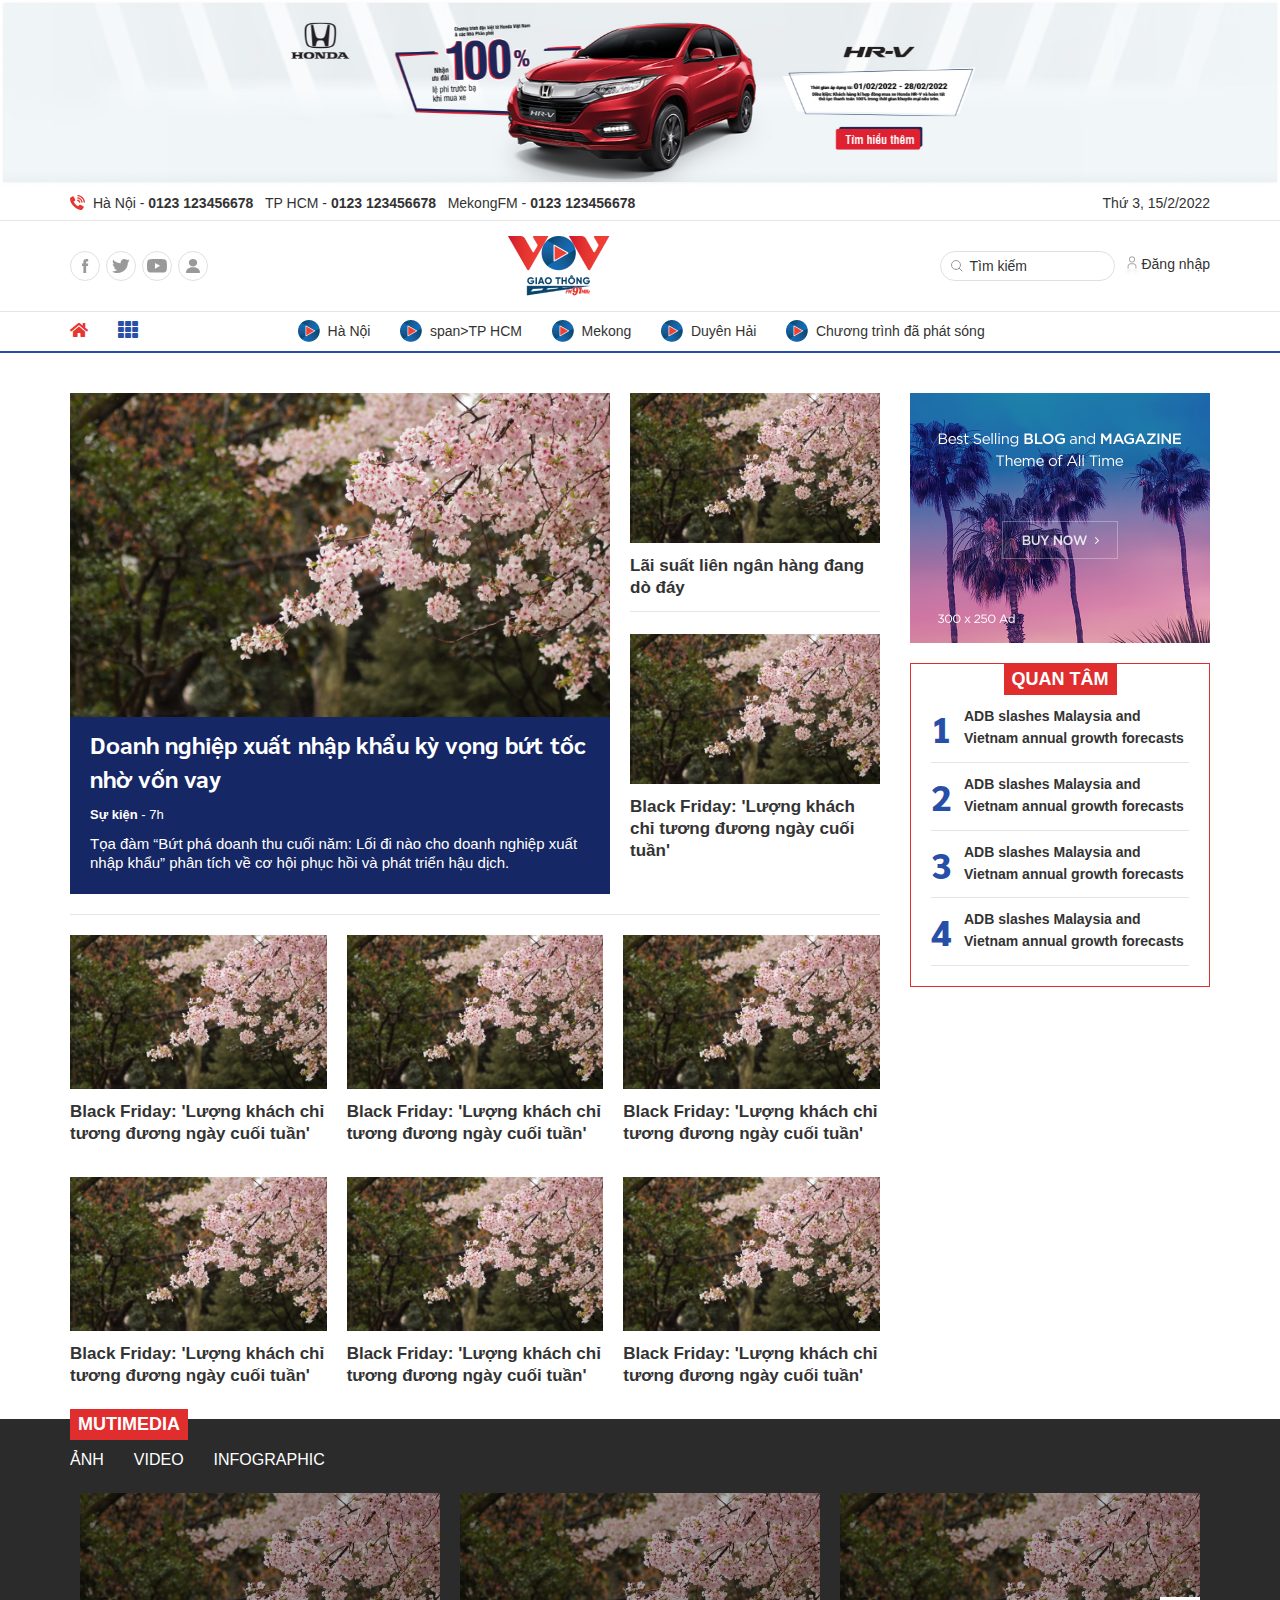
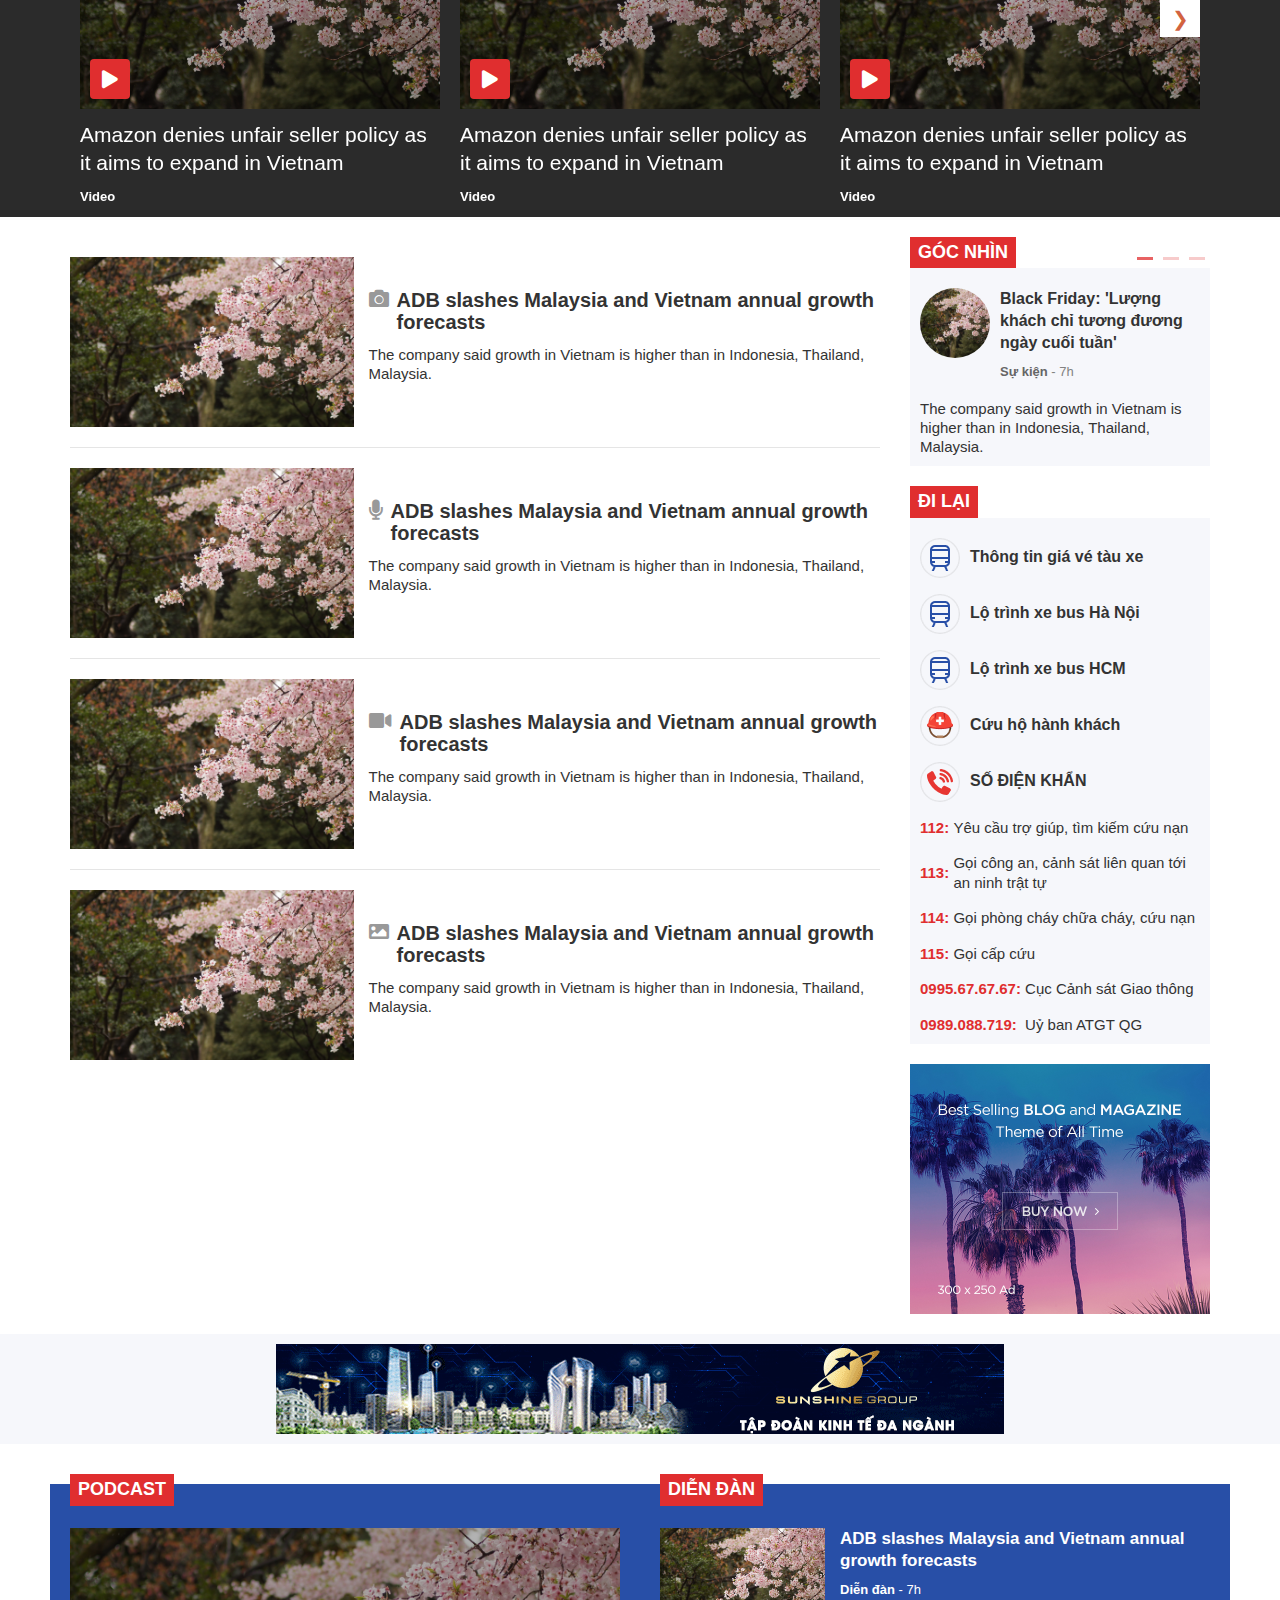
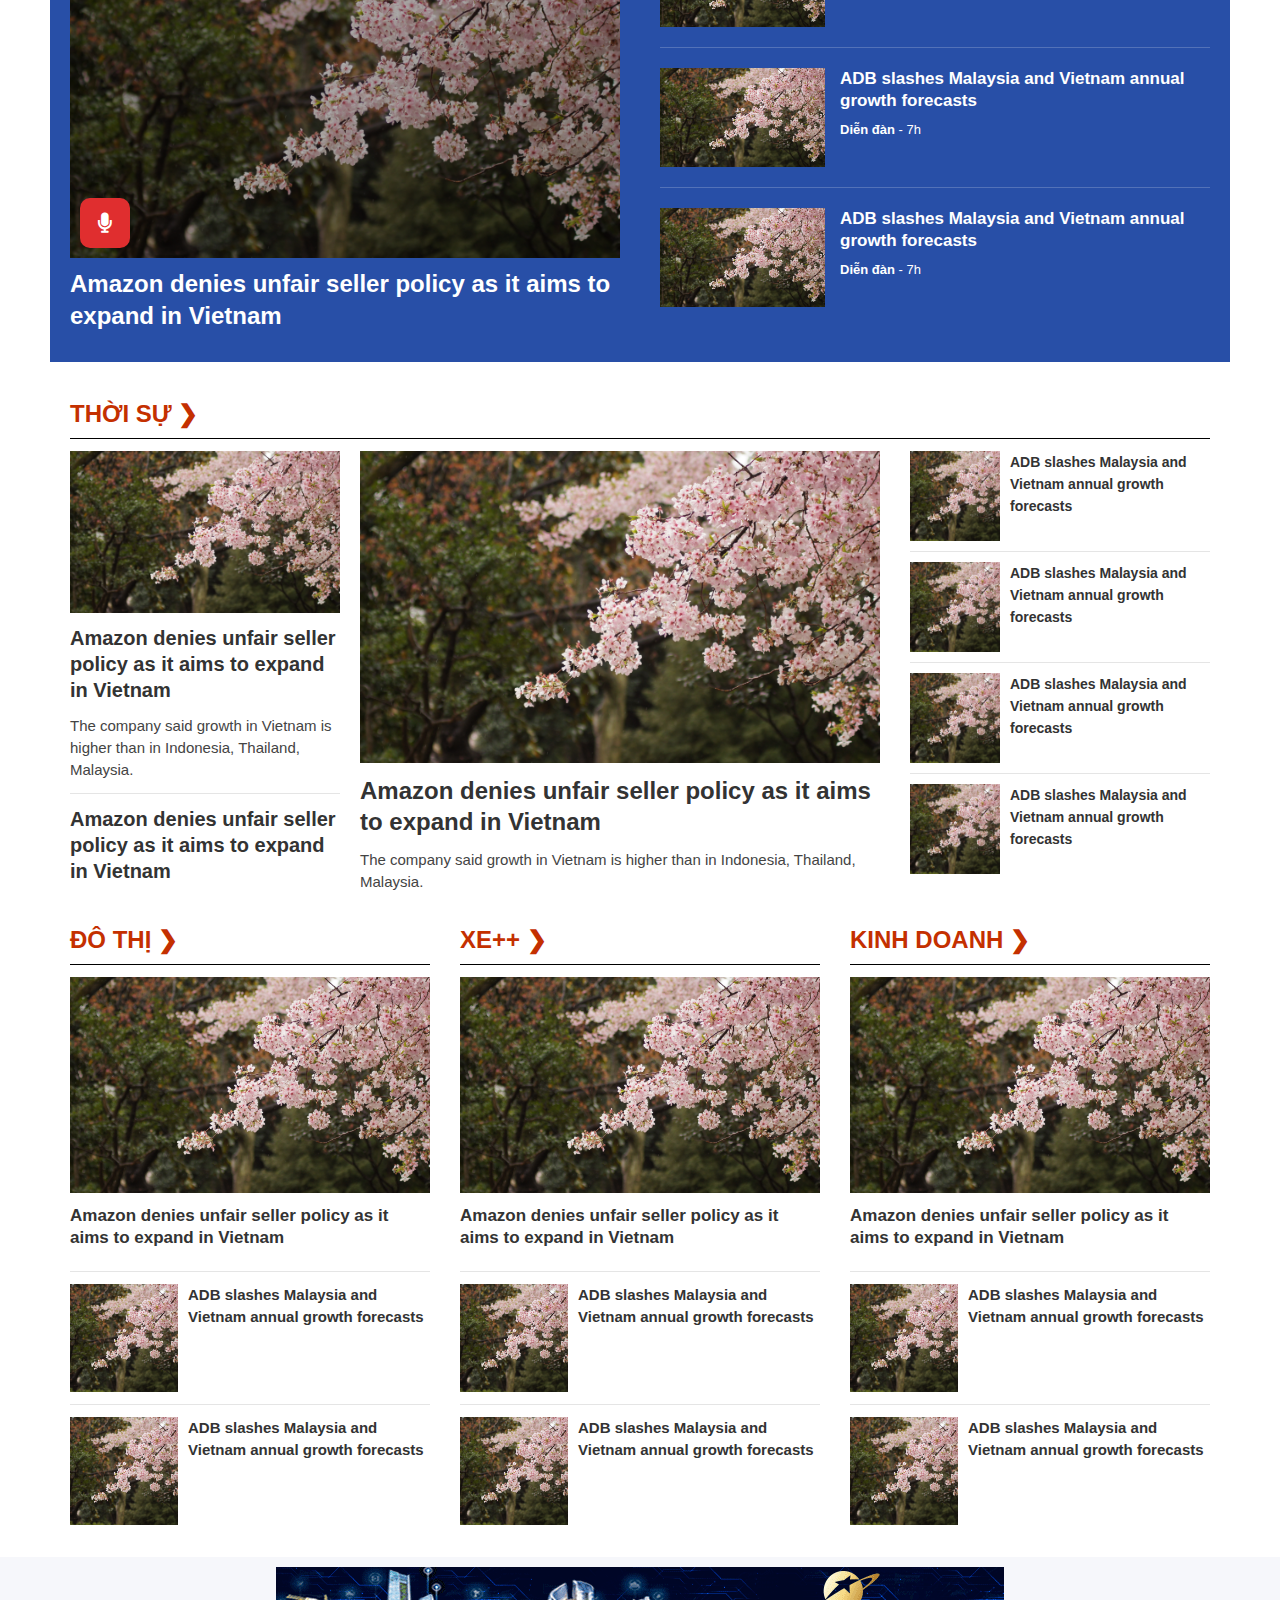
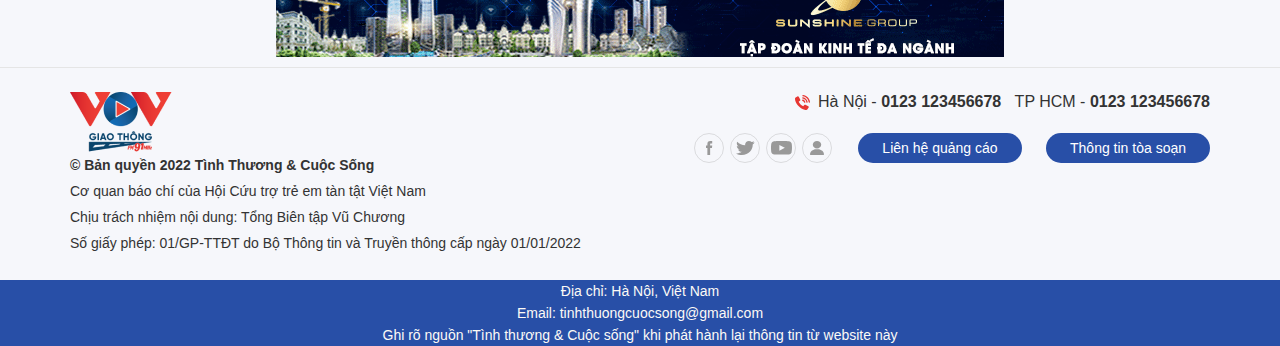
==== index.html @ 2455b629 "26/3" ====
<!DOCTYPE html>
<html lang="en">
  <head>
    <meta charset="UTF-8" />
    <meta http-equiv="X-UA-Compatible" content="IE=edge" />
    <meta name="viewport" content="width=device-width, initial-scale=1.0" />
    <!-- <link rel="icon" href="./images/favicon-32x32.png" sizes="32x32"> -->
    <title>VOV</title>
    <link rel="preconnect" href="https://fonts.googleapis.com">
    <link rel="preconnect" href="https://fonts.gstatic.com" crossorigin>
    <link href="https://fonts.googleapis.com/css2?family=Sarabun:wght@300;400;500;600;700&family=Noto+Serif:wght@400;700&family=Open+Sans:wght@400;500;600;700;800&family=Lato:wght@400;700&family=Roboto:wght@300;400;500;700&display=swap" rel="stylesheet">
    <link rel="stylesheet" href="./slick/slick-1.8.1/slick/slick-theme.css">
    <link rel="stylesheet" href="./slick/slick-1.8.1/slick/slick.css">
    <link rel="stylesheet" href="./slick/slick-1.8.1/slick/slick-theme.css">
    <link rel="stylesheet" href="./font-awesome/fontawesome-free-5.15.4-web/css/all.min.css">
    <link rel="stylesheet" href="./css/style.css" />
    <link rel="stylesheet" href="./css/responsive.css" />
    <script src="./jquery/jquery.js"></script>
  </head>

  <body>
    <!-- banner -->
    <section class="banner-top">
      <a href="#">
        <img src="./images/banner_top_pc.jpg" alt="">
      </a>
    </section>
    <!-- end banner -->
    <!-- top header -->
    <section class="top-header-wrapper font-secondary">
      <div class="top-header fs-14 w-1140 d-flex align-items-center justify-content-between">
        <!-- phone -->
        <div class="top-header__phone d-flex align-items-center">
          <img src="./images/phone1.svg" alt="" class="mr-2">
          <div class="d-lg-flex d-none">
            <span>Hà Nội - <span class="fw-700">0123 123456678</span></span>&nbsp;&nbsp;&nbsp;
            <span>TP HCM - <span class="fw-700">0123 123456678</span></span>&nbsp;&nbsp;&nbsp;
            <span>MekongFM - <span class="fw-700">0123 123456678</span></span>
          </div>
          <div class="d-lg-none d-block">
            <span>Hà Nội - <span class="fw-700">0123 123456678</span></span><br>
            <span>TP HCM - <span class="fw-700">0123 123456678</span></span><br>
            <span>MekongFM - <span class="fw-700">0123 123456678</span></span>
          </div>
        </div>
        <!-- end phone -->
        <!-- time -->
        <div class="top-header__time d-lg-block d-none">Thứ 3, 15/2/2022</div>
        <!-- end time -->
        <!-- social top header mb -->
        <ul class="nav-header__right d-lg-none align-items-center d-flex pr-15">
          <li class="nav-header__right-item">
            <a href="#" class="nav-header__right-link nav-header__right-fb">
              <img src="./images/Facebook.svg" alt="" class="nav-header__right-icon">
            </a>
          </li>
          <li class="nav-header__right-item">
            <a href="#" class="nav-header__right-link nav-header__right-twitter">
              <img src="./images/Twitter.svg" alt="" class="nav-header__right-icon">
            </a>
          </li>
          <li class="nav-header__right-item">
            <a href="#" class="nav-header__right-link nav-header__right-linker">
              <img src="./images/Youtube.svg" alt="" class="nav-header__right-icon">
            </a>
          </li>
        </ul>
        <!-- end social top header mb -->
      </div>
    </section>
    <!-- end top header -->
    <!-- main header -->
    <section class="nav-header-wrapper">
      <div class="nav-header w-1140 d-flex align-items-center justify-content-between">
        <!-- social -->
        <ul class="nav-header__right d-lg-flex align-items-center d-none">
          <li class="nav-header__right-item">
            <a href="#" class="nav-header__right-link nav-header__right-fb">
              <img src="./images/Facebook.svg" alt="" class="nav-header__right-icon">
            </a>
          </li>
          <li class="nav-header__right-item d-lg-block d-none">
            <a href="#" class="nav-header__right-link nav-header__right-twitter">
              <img src="./images/Twitter.svg" alt="" class="nav-header__right-icon">
            </a>
          </li>
          <li class="nav-header__right-item d-lg-block d-none">
            <a href="#" class="nav-header__right-link nav-header__right-linker">
              <img src="./images/Youtube.svg" alt="" class="nav-header__right-icon">
            </a>
          </li>
          <li class="nav-header__right-item">
            <a href="#" class="nav-header__right-link nav-header__right-gg">
              <img src="./images/User.svg" alt="" class="nav-header__right-icon">
            </a>
          </li>
        </ul>
        <!-- end social -->
        <!-- bar -->
        <div class="navbar-mb-item navbar-mb-item__bar show-submenu d-lg-none d-block mr-20">
          <i class="fas fa-th text-blue-28 fs-20"></i>
        </div>
        <!-- end bar -->
        <div class="nav-header__left">
          <a href="#">
            <img src="./images/logo.png" alt="" class="nav-header__logo">
          </a>
        </div>
        <ul class="nav-header__right d-flex align-items-center">
          <li class="nav-header__right-item d-lg-none d-block">
            <a href="#" class="nav-header__right-link nav-header__right-gg">
              <img src="./images/User.svg" alt="" class="nav-header__right-icon">
            </a>
          </li>
          <li class="nav-header__right-item d-lg-none d-block">
            <a href="#" class="nav-header__right-link show-submenu">
              <img src="./images/search.svg" alt="" class="nav-header__right-icon">
            </a>
          </li>
          <li class="nav-header__right-search d-lg-block d-none">
            <form action="">
              <div class="position-relative nav-search-group">
                <button class="btn btn-search text-gray-33">
                  <img src="./images/search.svg" alt="">
                </button>
                <input type="text" class="fs-14 form-control-t form-search-pc position-absolute" placeholder="Tìm kiếm">
              </div>
            </form>
          </li>
          <li class="nav-header__right-login d-lg-flex d-none fs-14 ml-2">
            <img src="./images/user_1.png" alt="">
            Đăng nhập
          </li>
        </ul>
      </div>
    </section>
    <!-- end main header -->
    <!-- sub menu mb -->
    <section class="sub-menu-mb-wrapper d-lg-none d-block">
      <div class="sub-menu-mb">
        <!-- close -->
        <div class="close-sub-menu">
          <i class="fas fa-times text-red-cc0 fs-24"></i>
        </div>
        <!-- end close -->
        <!-- content -->
        <ul class="sub-menu-mb-content">
          <!--  -->
          <li class="sub-menu-mb-item sub-menu-mb-item--search">
            <div class="search-mb">
              <form action="">
                <div class="d-flex align-items-center position-relative">
                  <input type="text" class="form-control-t form-search-mb fs-12" placeholder="Tìm kiếm...">
                  <button class="btn-search-mb fs-14 text-gray-33"><i class="fas fa-search"></i></button>
                </div>
              </form>
            </div>
          </li>
          <!--  -->
          <li class="sub-menu-mb-item bg-gray-f9">
            <div class="d-flex align-items-center justify-content-between">
              <a href="#" class="text-gray-33 fw-600 fs-16 text-uppercase">Trang nhất</a>
            </div>
          </li>
          <!--  -->
          <li class="sub-menu-mb-item">
            <div class="d-flex align-items-center justify-content-between">
              <a href="#" class="text-gray-33 fw-600 fs-16 text-uppercase">Đời sống</a>
            </div>
          </li>
          <!--  -->
          <li class="sub-menu-mb-item">
            <div class="d-flex align-items-center justify-content-between">
              <a href="#" class="text-gray-33 fw-600 fs-16 text-uppercase">Đời sống</a>
            </div>
          </li>
        </ul>
        <!-- end content -->
      </div>
    </section>
    <!-- end sub menu mb -->
    <!-- header -->
    <header id="header">
      <!-- navigation bar-->
      <section class="navigation-bar-wrapper">
        <div class="w-1140 navigation-bar">
          <!-- pc -->
          <ul class="navigation-bar-list d-lg-flex align-items-center d-none">
            <li class="navigation-bar-item fs-16">
              <a href="#"><i class="fas fa-home text-red-e7"></i></a>
            </li>
            <li class="navigation-bar-item">
              <div class="navigation-bar-item__title fw-600">
                <i class="fas fa-th text-blue-28 fs-20"></i>
              </div>
              <ul class="navigation-bar-item__dropdown fs-12 bg-white shadown-1">
                <li class="navigation-bar-item__children">
                  <a href="#" class="text-gray-33">Thời sự</a>
                </li>
                <li class="navigation-bar-item__children">
                  <a href="#" class="text-gray-33">Thời sự</a>
                </li>
                <li class="navigation-bar-item__children">
                  <a href="#" class="text-gray-33">Thời sự</a>
                </li>
              </ul>
            </li>
            <li class="navigation-bar-item">
              <div class="navigation-bar-item__title ">
                <a href="#" class="text-gray-33 d-flex align-items-center fs-14">
                  <img src="./images/icon_play.png" alt="" class="mr-2">
                  <span>Hà Nội</span>
                </a>
              </div>
            </li>
            <li class="navigation-bar-item">
              <div class="navigation-bar-item__title ">
                <a href="#" class="text-gray-33 d-flex align-items-center fs-14">
                  <img src="./images/icon_play.png" alt="" class="mr-2">
                  span>TP HCM</span>
                </a>
              </div>
            </li>
            <li class="navigation-bar-item">
              <div class="navigation-bar-item__title ">
                <a href="#" class="text-gray-33 d-flex align-items-center fs-14">
                  <img src="./images/icon_play.png" alt="" class="mr-2">
                  <span>Mekong</span>
                </a>
              </div>
            </li>
            <li class="navigation-bar-item">
              <div class="navigation-bar-item__title ">
                <a href="#" class="text-gray-33 d-flex align-items-center fs-14">
                  <img src="./images/icon_play.png" alt="" class="mr-2">
                  <span>Duyên Hải</span>
                </a>
              </div>
            </li>
            <li class="navigation-bar-item">
              <div class="navigation-bar-item__title ">
                <a href="#" class="text-gray-33 d-flex align-items-center fs-14">
                  <img src="./images/icon_play.png" alt="" class="mr-2">
                  <span>Chương trình đã phát sóng</span>
                </a>
              </div>
            </li>
          </ul>
          <!-- end pc -->
          <!-- mobile -->
          <ul class="navigation-bar-list navigation-bar-list--mb d-lg-none d-block px-12 fw-600">
            <li class="navigation-bar-item fs-16">
              <a href="#"><i class="fas fa-home text-red-e7"></i></a>
            </li>
            <li class="navigation-bar-item">
              <a href="#" class="text-gray-33">Top News</a>
            </li>
            <li class="navigation-bar-item">
              <a href="#" class="text-gray-33">Top News</a>
            </li>
            <li class="navigation-bar-item">
              <a href="#" class="text-gray-33">Top News</a>
            </li>
            <li class="navigation-bar-item">
              <a href="#" class="text-gray-33">Top News</a>
            </li>
            <li class="navigation-bar-item">
              <a href="#" class="text-gray-33">Top News</a>
            </li>
            <li class="navigation-bar-item">
              <a href="#" class="text-gray-33">Top News</a>
            </li>
          </ul>
          <!-- end mobile -->
        </div>
      </section>
      <!-- end navigation bar-->
    </header>
    <!-- end header -->
    <!-- main -->
    <main id="main" class="pt-20">
      <!-- row 1 -->
      <section class="main-top w-1140 mb-lg-4 mt-20">
        <!-- main left -->
        <div class="main-left">
          <!-- row 1 -->
          <div class="main-left-row-one pb-20">
            <!-- large -->
            <div class="row-one-large bg-blue-15">
              <!-- img -->
              <div class="row-one-large__img">
                <div class="">
                  <div class="thumb-img">
                    <a href="#" class="thumb-item thumb-5x3">
                      <img class="" src="./images/2.jpg" alt=""></a>
                  </div>
                </div>
              </div>
              <!-- end img -->
              <!-- content -->
              <div class="row-one-large__content py-10 px-20">
                <h3 class="row-one-large__heading fs-24 fw-700 font-primary">
                  <a href="#" class="text-white line-34">Doanh nghiệp xuất nhập khẩu kỳ vọng bứt tốc nhờ vốn vay</a>
                </h3>
                <p class="row-one-large__public font-secondary fs-13 text-white line-15 pt-12"><span class="fw-700">Sự kiện</span> - 7h</p>
                <p class="row-one-large__des fs-15 text-white line-19 py-12 font-secondary">Tọa đàm “Bứt phá doanh thu cuối năm: Lối đi nào cho doanh nghiệp xuất nhập khẩu” phân tích về cơ hội phục hồi và phát triển hậu dịch.</p>
              </div>
              <!-- end content -->
            </div>
            <!-- end large -->
            <!-- small -->
            <div class="row-one-small">
              <!-- thumb -->
              <div class="row-one-thumb">
                <!-- img -->
                <div class="row-one-thumb__img">
                  <div class="">
                    <div class="thumb-img">
                      <a href="#" class="thumb-item thumb-5x3">
                        <img class="" src="./images/2.jpg" alt=""></a>
                    </div>
                  </div>
                </div>
                <!-- end img -->
                <!-- content -->
                <div class="row-one-thumb__content py-12">
                  <h3 class="row-one-thumb__heading fs-17 fw-700">
                    <a href="#" class="text-gray-33 line-22">Lãi suất liên ngân hàng đang dò đáy</a>
                  </h3>
                  <p class="font-secondary fs-13 text-gray-82 line-15 pt-12 d-lg-none d-block"><i class="fas fa-clock"></i> 7h</p>
                </div>
                <!-- end content -->
              </div>
              <!-- end thumb -->
              <!-- thumb -->
              <div class="row-one-thumb">
                <!-- img -->
                <div class="row-one-thumb__img">
                  <div class="">
                    <div class="thumb-img">
                      <a href="#" class="thumb-item thumb-5x3">
                        <img class="" src="./images/2.jpg" alt=""></a>
                    </div>
                  </div>
                </div>
                <!-- end img -->
                <!-- content -->
                <div class="row-one-thumb__content py-12">
                  <h3 class="row-one-thumb__heading fs-17 fw-700">
                    <a href="#" class="text-gray-33 line-22">Black Friday: 'Lượng khách chỉ tương đương ngày cuối tuần'</a>
                  </h3>
                  <p class="font-secondary fs-13 text-gray-82 line-15 pt-12 d-lg-none d-block"><i class="fas fa-clock"></i> 7h</p>
                </div>
                <!-- end content -->
              </div>
              <!-- end thumb -->
            </div>
            <!-- end small -->
          </div>
          <!-- end row 1 -->
          <!-- row 2 -->
          <div class="main-left-row-two pb-20">
            <!-- thumb -->
            <div class="main-left-row-three-thumb small">
              <!-- img -->
              <div class="main-left-row-three-thumb__img">
                <div class="">
                  <div class="thumb-img">
                    <a href="#" class="thumb-item thumb-5x3">
                      <img class="" src="./images/2.jpg" alt=""></a>
                  </div>
                </div>
              </div>
              <!-- end img -->
              <!-- content -->
              <div class="main-left-row-three-thumb__content py-12">
                <h3 class="main-left-row-three-thumb__heading fs-17 fw-700">
                  <a href="#" class="text-gray-33 line-22">Black Friday: 'Lượng khách chỉ tương đương ngày cuối tuần'</a>
                </h3>
              </div>
              <!-- end content -->
            </div>
            <!-- end thumb -->
            <!-- thumb -->
            <div class="main-left-row-three-thumb small">
              <!-- img -->
              <div class="main-left-row-three-thumb__img">
                <div class="">
                  <div class="thumb-img">
                    <a href="#" class="thumb-item thumb-5x3">
                      <img class="" src="./images/2.jpg" alt=""></a>
                  </div>
                </div>
              </div>
              <!-- end img -->
              <!-- content -->
              <div class="main-left-row-three-thumb__content py-12">
                <h3 class="main-left-row-three-thumb__heading fs-17 fw-700">
                  <a href="#" class="text-gray-33 line-22">Black Friday: 'Lượng khách chỉ tương đương ngày cuối tuần'</a>
                </h3>
              </div>
              <!-- end content -->
            </div>
            <!-- end thumb -->
            <!-- thumb -->
            <div class="main-left-row-three-thumb small">
              <!-- img -->
              <div class="main-left-row-three-thumb__img">
                <div class="">
                  <div class="thumb-img">
                    <a href="#" class="thumb-item thumb-5x3">
                      <img class="" src="./images/2.jpg" alt=""></a>
                  </div>
                </div>
              </div>
              <!-- end img -->
              <!-- content -->
              <div class="main-left-row-three-thumb__content py-12">
                <h3 class="main-left-row-three-thumb__heading fs-17 fw-700">
                  <a href="#" class="text-gray-33 line-22">Black Friday: 'Lượng khách chỉ tương đương ngày cuối tuần'</a>
                </h3>
              </div>
              <!-- end content -->
            </div>
            <!-- end thumb -->
            <!-- thumb -->
            <div class="main-left-row-three-thumb small">
              <!-- img -->
              <div class="main-left-row-three-thumb__img">
                <div class="">
                  <div class="thumb-img">
                    <a href="#" class="thumb-item thumb-5x3">
                      <img class="" src="./images/2.jpg" alt=""></a>
                  </div>
                </div>
              </div>
              <!-- end img -->
              <!-- content -->
              <div class="main-left-row-three-thumb__content py-12">
                <h3 class="main-left-row-three-thumb__heading fs-17 fw-700">
                  <a href="#" class="text-gray-33 line-22">Black Friday: 'Lượng khách chỉ tương đương ngày cuối tuần'</a>
                </h3>
              </div>
              <!-- end content -->
            </div>
            <!-- end thumb -->
            <!-- thumb -->
            <div class="main-left-row-three-thumb small">
              <!-- img -->
              <div class="main-left-row-three-thumb__img">
                <div class="">
                  <div class="thumb-img">
                    <a href="#" class="thumb-item thumb-5x3">
                      <img class="" src="./images/2.jpg" alt=""></a>
                  </div>
                </div>
              </div>
              <!-- end img -->
              <!-- content -->
              <div class="main-left-row-three-thumb__content py-12">
                <h3 class="main-left-row-three-thumb__heading fs-17 fw-700">
                  <a href="#" class="text-gray-33 line-22">Black Friday: 'Lượng khách chỉ tương đương ngày cuối tuần'</a>
                </h3>
              </div>
              <!-- end content -->
            </div>
            <!-- end thumb -->
            <!-- thumb -->
            <div class="main-left-row-three-thumb small">
              <!-- img -->
              <div class="main-left-row-three-thumb__img">
                <div class="">
                  <div class="thumb-img">
                    <a href="#" class="thumb-item thumb-5x3">
                      <img class="" src="./images/2.jpg" alt=""></a>
                  </div>
                </div>
              </div>
              <!-- end img -->
              <!-- content -->
              <div class="main-left-row-three-thumb__content py-12">
                <h3 class="main-left-row-three-thumb__heading fs-17 fw-700">
                  <a href="#" class="text-gray-33 line-22">Black Friday: 'Lượng khách chỉ tương đương ngày cuối tuần'</a>
                </h3>
              </div>
              <!-- end content -->
            </div>
            <!-- end thumb -->
          </div>
          <!-- end row 2 -->
        </div>
        <!-- end main left -->
        <!-- main right -->
        <div class="main-right d-lg-block d-none">
          <!-- banner right -->
          <div class="banner-right d-lg-block d-none">
            <img src="./images/newspaper-rec300@2x.jpg" alt="">
          </div>
          <!-- end banner right -->
          <!-- care -->
          <div class="care mt-20">
            <div class="most-read mb-20">
              <!-- header -->
              <div class="text-center">
                <div class="main-heading-block fs-18 text-uppercase fw-700 d-inline-flex align-items-center         bg-red-e0 px-2 py-1">
                  <h2 class="main-heading-block__title">
                    <a href="#" class="text-white">Quan tâm</a>
                  </h2>
                </div>
              </div>
              <!-- end header -->
              <!-- list -->
              <ul class="most-read__list px-20">
                <!-- item -->
                <li class="most-read__item py-10">
                  <p class="most-read__number font-primary fs-36 text-blue-28 fw-800">1</p>
                  <div class="most-read__text ml-12">
                    <h3 class="most-read__heading fs-14 fw-700">
                      <a href="#" class="text-gray-33 line-22">ADB slashes Malaysia and Vietnam annual growth forecasts</a>
                    </h3>
                    
                  </div>
                </li>
                <!-- end item -->
                <!-- item -->
                <li class="most-read__item py-10">
                  <p class="most-read__number font-primary fs-36 text-blue-28 fw-800">2</p>
                  <div class="most-read__text ml-12">
                    <h3 class="most-read__heading fs-14 fw-700">
                      <a href="#" class="text-gray-33 line-22">ADB slashes Malaysia and Vietnam annual growth forecasts</a>
                    </h3>
                    
                  </div>
                </li>
                <!-- end item -->
                <!-- item -->
                <li class="most-read__item py-10">
                  <p class="most-read__number font-primary fs-36 text-blue-28 fw-800">3</p>
                  <div class="most-read__text ml-12">
                    <h3 class="most-read__heading fs-14 fw-700">
                      <a href="#" class="text-gray-33 line-22">ADB slashes Malaysia and Vietnam annual growth forecasts</a>
                    </h3>
                    
                  </div>
                </li>
                <!-- end item -->
                <!-- item -->
                <li class="most-read__item py-10">
                  <p class="most-read__number font-primary fs-36 text-blue-28 fw-800">4</p>
                  <div class="most-read__text ml-12">
                    <h3 class="most-read__heading fs-14 fw-700">
                      <a href="#" class="text-gray-33 line-22">ADB slashes Malaysia and Vietnam annual growth forecasts</a>
                    </h3>
                    
                  </div>
                </li>
                <!-- end item -->
              </ul>
              <!-- end list -->
            </div>
          </div>
          <!-- end care -->
        </div>
        <!-- end main right -->
      </section>
      <!-- end row 1 -->
      <!-- row 3 -->
      <section class="bg-2b">
        <div class="w-1140">
          <!-- media -->
          <div class="mutimedia">
            <!-- cate -->
            <div class="mutimedia-cate">
              <div class="main-heading-block fs-18 text-uppercase fw-700 d-inline-flex align-items-center         bg-red-e0 px-2 py-1">
                <h2 class="main-heading-block__title">
                  <a href="#" class="text-white">
                    Mutimedia
                  </a>
                </h2>
              </div>
            </div>
            <!-- end cate -->
            <!-- header -->
            <ul class="mutimedia-header mb-12">
              <li class="mutimedia-header__item text-uppercase">
                <a href="#" class="text-white">ảnh</a>
              </li>
              <li class="mutimedia-header__item text-uppercase">
                <a href="#" class="text-white">video</a>
              </li>
              <li class="mutimedia-header__item text-uppercase">
                <a href="#" class="text-white">infographic</a>
              </li>
            </ul>
            <!-- end header -->
            <!-- container -->
            <div class="mutimedia-container">
              <!-- thumb -->
              <div class="mutimedia-container__thumb">
                <!-- img -->
                <div class="mutimedia-container__img">
                  <div class="">
                    <div class="thumb-img">
                      <a href="#" class="thumb-item thumb-5x3">
                        <img class="" src="./images/2.jpg" alt="">
                        <span class="play-mutimedia-small play-mutimedia">
                          <i class="fas fa-play text-white play-mutimedia-small__icon"></i>
                        </span>
                      </a>
                    </div>
                  </div>
                </div>
                <!-- end img -->
                <!-- text -->
                <div class="mutimedia-container__text">
                  <h3 class="mutimedia-container__title fs-21 fw-500 py-12">
                    <a href="#" class="line-28 text-white fix-text2">Amazon denies unfair seller policy as it aims to expand in Vietnam</a>
                  </h3>
                  <p class="mutimedia-container__public font-secondary fs-13 text-white line-15"><span class="fw-700">Video</span></p>
                </div>
                <!-- end text -->
              </div>
              <!-- end thumb -->
              <!-- thumb -->
              <div class="mutimedia-container__thumb">
                <!-- img -->
                <div class="mutimedia-container__img">
                  <div class="">
                    <div class="thumb-img">
                      <a href="#" class="thumb-item thumb-5x3">
                        <img class="" src="./images/2.jpg" alt="">
                        <span class="play-mutimedia-small play-mutimedia">
                          <i class="fas fa-play text-white play-mutimedia-small__icon"></i>
                        </span>
                      </a>
                    </div>
                  </div>
                </div>
                <!-- end img -->
                <!-- text -->
                <div class="mutimedia-container__text">
                  <h3 class="mutimedia-container__title fs-21 fw-500 py-12">
                    <a href="#" class="line-28 text-white fix-text2">Amazon denies unfair seller policy as it aims to expand in Vietnam</a>
                  </h3>
                  <p class="mutimedia-container__public font-secondary fs-13 text-white line-15"><span class="fw-700">Video</span></p>
                </div>
                <!-- end text -->
              </div>
              <!-- end thumb -->
              <!-- thumb -->
              <div class="mutimedia-container__thumb">
                <!-- img -->
                <div class="mutimedia-container__img">
                  <div class="">
                    <div class="thumb-img">
                      <a href="#" class="thumb-item thumb-5x3">
                        <img class="" src="./images/2.jpg" alt="">
                        <span class="play-mutimedia-small play-mutimedia">
                          <i class="fas fa-play text-white play-mutimedia-small__icon"></i>
                        </span>
                      </a>
                    </div>
                  </div>
                </div>
                <!-- end img -->
                <!-- text -->
                <div class="mutimedia-container__text">
                  <h3 class="mutimedia-container__title fs-21 fw-500 py-12">
                    <a href="#" class="line-28 text-white fix-text2">Amazon denies unfair seller policy as it aims to expand in Vietnam</a>
                  </h3>
                  <p class="mutimedia-container__public font-secondary fs-13 text-white line-15"><span class="fw-700">Video</span></p>
                </div>
                <!-- end text -->
              </div>
              <!-- end thumb -->
              <!-- thumb -->
              <div class="mutimedia-container__thumb">
                <!-- img -->
                <div class="mutimedia-container__img">
                  <div class="">
                    <div class="thumb-img">
                      <a href="#" class="thumb-item thumb-5x3">
                        <img class="" src="./images/2.jpg" alt="">
                        <span class="play-mutimedia-small play-mutimedia">
                          <i class="fas fa-play text-white play-mutimedia-small__icon"></i>
                        </span>
                      </a>
                    </div>
                  </div>
                </div>
                <!-- end img -->
                <!-- text -->
                <div class="mutimedia-container__text">
                  <h3 class="mutimedia-container__title fs-21 fw-500 py-12">
                    <a href="#" class="line-28 text-white fix-text2">Amazon denies unfair seller policy as it aims to expand in Vietnam</a>
                  </h3>
                  <p class="mutimedia-container__public font-secondary fs-13 text-white line-15"><span class="fw-700">Video</span></p>
                </div>
                <!-- end text -->
              </div>
              <!-- end thumb -->
            </div>
            <!-- end container -->
          </div>
          <!-- end media -->
        </div>
      </section>
      <!-- end row 3 -->
      <!-- row 4 -->
      <section class="main-top w-1140 mb-lg-4 mt-20">
        <!-- main left -->
        <div class="main-left">
          <div class="articles">
            <!-- article -->
            <div class="article py-20 d-flex w-100">
              <!-- img -->
              <div class="article-img">
              <div class="">
                  <div class="thumb-img">
                  <a href="#" class="thumb-item thumb-5x3">
                      <img class="" src="./images/2.jpg" alt=""></a>
                  </div>
              </div>
              </div>
              <!-- end img -->
              <!-- content -->
              <div class="article-content pl-15">
                <h3 class="article__heading fs-20 fw-700">
                    <a href="#" class="text-gray-33 line-22 d-flex">
                      <i class="fas fa-camera mr-2 text-gray-99"></i>
                      ADB slashes Malaysia and Vietnam annual growth forecasts
                    </a>
                </h3>
                <p class="article__des fs-15 line-19 py-12 d-lg-block d-none">The company said growth in Vietnam is higher than in Indonesia, Thailand, Malaysia.</p>
              </div>
              <!-- end content -->
            </div>
            <!-- end article -->
            <!-- article -->
            <div class="article py-20 d-flex w-100">
              <!-- img -->
              <div class="article-img">
              <div class="">
                  <div class="thumb-img">
                  <a href="#" class="thumb-item thumb-5x3">
                      <img class="" src="./images/2.jpg" alt=""></a>
                  </div>
              </div>
              </div>
              <!-- end img -->
              <!-- content -->
              <div class="article-content pl-15">
                <h3 class="article__heading fs-20 fw-700">
                    <a href="#" class="text-gray-33 line-22 d-flex">
                      <i class="fas fa-microphone mr-2 text-gray-99"></i>
                      ADB slashes Malaysia and Vietnam annual growth forecasts
                    </a>
                </h3>
                <p class="article__des fs-15 line-19 py-12 d-lg-block d-none">The company said growth in Vietnam is higher than in Indonesia, Thailand, Malaysia.</p>
              </div>
              <!-- end content -->
            </div>
            <!-- end article -->
            <!-- article -->
            <div class="article py-20 d-flex w-100">
              <!-- img -->
              <div class="article-img">
              <div class="">
                  <div class="thumb-img">
                  <a href="#" class="thumb-item thumb-5x3">
                      <img class="" src="./images/2.jpg" alt=""></a>
                  </div>
              </div>
              </div>
              <!-- end img -->
              <!-- content -->
              <div class="article-content pl-15">
                <h3 class="article__heading fs-20 fw-700">
                    <a href="#" class="text-gray-33 line-22 d-flex">
                      <i class="fas fa-video mr-2 text-gray-99"></i>
                      ADB slashes Malaysia and Vietnam annual growth forecasts
                    </a>
                </h3>
                <p class="article__des fs-15 line-19 py-12 d-lg-block d-none">The company said growth in Vietnam is higher than in Indonesia, Thailand, Malaysia.</p>
              </div>
              <!-- end content -->
            </div>
            <!-- end article -->
            <!-- article -->
            <div class="article py-20 d-flex w-100">
              <!-- img -->
              <div class="article-img">
              <div class="">
                  <div class="thumb-img">
                  <a href="#" class="thumb-item thumb-5x3">
                      <img class="" src="./images/2.jpg" alt=""></a>
                  </div>
              </div>
              </div>
              <!-- end img -->
              <!-- content -->
              <div class="article-content pl-15">
                <h3 class="article__heading fs-20 fw-700">
                    <a href="#" class="text-gray-33 line-22 d-flex">
                      <i class="fas fa-image mr-2 text-gray-99"></i>
                      ADB slashes Malaysia and Vietnam annual growth forecasts
                    </a>
                </h3>
                <p class="article__des fs-15 line-19 py-12 d-lg-block d-none">The company said growth in Vietnam is higher than in Indonesia, Thailand, Malaysia.</p>
              </div>
              <!-- end content -->
            </div>
            <!-- end article -->
          </div>
        </div>
        <!-- end main left -->
        <!-- main right -->
        <div class="main-right d-lg-block d-none">
          <!-- event -->
          <div class="event-block mb-20">
            <!-- header -->
            <div class="main-heading-block fs-18 text-uppercase fw-700 d-inline-flex align-items-center         bg-red-e0 px-2 py-1">
              <h2 class="main-heading-block__title">
                <a href="#" class="text-white">
                  Góc nhìn
                </a>
              </h2>
            </div>
            <!-- end header -->
            <div class="event-content">
              <!-- item -->
              <div class="event-item">
                <div class="event-author">
                  <!-- img -->
                  <div class="event-item__img">
                    <a href="#" class="">
                      <img class="" src="./images/2.jpg" alt="">
                    </a>
                  </div>
                  <!-- end img -->
                  <!-- content -->
                  <div class="event-item__content pl-10">
                    <h3 class="event-item__heading fw-700">
                      <a href="#" class="text-gray-33 line-22">Black Friday: 'Lượng khách chỉ tương đương ngày cuối tuần'</a>
                    </h3>
                    <p class="event-item__public font-secondary fs-13 text-gray-82 line-15 pt-10"><span class="fw-700 text-gray-66">Sự kiện</span> - 7h</p>
                  </div>
                  <!-- end content -->
                </div>
                <p class="event__des fs-15 line-19 pt-20">The company said growth in Vietnam is higher than in Indonesia, Thailand, Malaysia.</p>
              </div>
              <!-- end item -->
              <!-- item -->
              <div class="event-item">
                <div class="event-author">
                  <!-- img -->
                  <div class="event-item__img">
                    <a href="#" class="">
                      <img class="" src="./images/2.jpg" alt="">
                    </a>
                  </div>
                  <!-- end img -->
                  <!-- content -->
                  <div class="event-item__content pl-10">
                    <h3 class="event-item__heading fw-700">
                      <a href="#" class="text-gray-33 line-22">Black Friday: 'Lượng khách chỉ tương đương ngày cuối tuần'</a>
                    </h3>
                    <p class="event-item__public font-secondary fs-13 text-gray-82 line-15 pt-10"><span class="fw-700 text-gray-66">Sự kiện</span> - 7h</p>
                  </div>
                  <!-- end content -->
                </div>
                <p class="event__des fs-15 line-19 pt-20">The company said growth in Vietnam is higher than in Indonesia, Thailand, Malaysia.</p>
              </div>
              <!-- end item -->
              <!-- item -->
              <div class="event-item">
                <div class="event-author">
                  <!-- img -->
                  <div class="event-item__img">
                    <a href="#" class="">
                      <img class="" src="./images/2.jpg" alt="">
                    </a>
                  </div>
                  <!-- end img -->
                  <!-- content -->
                  <div class="event-item__content pl-10">
                    <h3 class="event-item__heading fw-700">
                      <a href="#" class="text-gray-33 line-22">Black Friday: 'Lượng khách chỉ tương đương ngày cuối tuần'</a>
                    </h3>
                    <p class="event-item__public font-secondary fs-13 text-gray-82 line-15 pt-10"><span class="fw-700 text-gray-66">Sự kiện</span> - 7h</p>
                  </div>
                  <!-- end content -->
                </div>
                <p class="event__des fs-15 line-19 pt-20">The company said growth in Vietnam is higher than in Indonesia, Thailand, Malaysia.</p>
              </div>
              <!-- end item -->
            </div>
          </div>
          <!-- end event -->
          
          <!-- go to -->
          <div class="go-to my-20">
            <!-- header -->
            <div class="main-heading-block fs-18 text-uppercase fw-700 d-inline-flex align-items-center         bg-red-e0 px-2 py-1">
              <h2 class="main-heading-block__title">
                <a href="#" class="text-white">
                  Đi lại
                </a>
              </h2>
            </div>
            <!-- end header -->
            <!-- content -->
            <ul class="go-to-content">
              <li class="go-to-item">
                <a href="#" class="d-flex align-item-center">
                  <img src="./images/car.png" alt="" class="mr-10">
                  <span class="text-gray-33 fw-600">Thông tin giá vé tàu xe</span>
                </a>
              </li>
              <li class="go-to-item">
                <a href="#" class="d-flex align-item-center">
                  <img src="./images/car.png" alt="" class="mr-10">
                  <span class="text-gray-33 fw-600">Lộ trình xe bus Hà Nội</span>
                </a>
              </li>
              <li class="go-to-item">
                <a href="#" class="d-flex align-item-center">
                  <img src="./images/car.png" alt="" class="mr-10">
                  <span class="text-gray-33 fw-600">Lộ trình xe bus HCM</span>
                </a>
              </li>
              <li class="go-to-item">
                <a href="#" class="d-flex align-item-center">
                  <img src="./images/fire-fight.png" alt="" class="mr-10">
                  <span class="text-gray-33 fw-600">Cứu hộ hành khách</span>
                </a>
              </li>
              <li class="go-to-item">
                <a href="#" class="d-flex align-item-center">
                  <img src="./images/call.png" alt="" class="mr-10">
                  <span class="text-gray-33 fw-600">SỐ ĐIỆN KHẨN</span>
                </a>
              </li>
              <li class="go-to-item">
                <a href="#" class="d-flex align-item-center font-secondary fs-15">
                  <span class="text-red-e0 fw-600">112:&nbsp;</span>
                  <span class="text-gray-33">Yêu cầu trợ giúp, tìm kiếm cứu nạn</span>
                </a>
              </li>
              <li class="go-to-item">
                <a href="#" class="d-flex align-item-center font-secondary fs-15">
                  <span class="text-red-e0 fw-600">113:&nbsp;</span>
                  <span class="text-gray-33">Gọi công an, cảnh sát liên quan tới an ninh trật tự</span>
                </a>
              </li>
              <li class="go-to-item">
                <a href="#" class="d-flex align-item-center font-secondary fs-15">
                  <span class="text-red-e0 fw-600">114:&nbsp;</span>
                  <span class="text-gray-33">Gọi phòng cháy chữa cháy, cứu nạn</span>
                </a>
              </li>
              <li class="go-to-item">
                <a href="#" class="d-flex align-item-center font-secondary fs-15">
                  <span class="text-red-e0 fw-600">115:&nbsp;</span>
                  <span class="text-gray-33">Gọi cấp cứu</span>
                </a>
              </li>
              <li class="go-to-item">
                <a href="#" class="d-flex align-item-center font-secondary fs-15">
                  <span class="text-red-e0 fw-600">0995.67.67.67:&nbsp;</span>
                  <span class="text-gray-33"> Cục Cảnh sát Giao thông</span>
                </a>
              </li>
              <li class="go-to-item">
                <a href="#" class="d-flex align-item-center font-secondary fs-15">
                  <span class="text-red-e0 fw-600">0989.088.719: &nbsp;</span>
                  <span class="text-gray-33">Uỷ ban ATGT QG</span>
                </a>
              </li>
            </ul>
            <!-- end content -->
          </div>
          <!-- end go to -->

          <!-- banner right -->
          <div class="banner-right d-lg-block d-none mb-20">
            <img src="./images/newspaper-rec300@2x.jpg" alt="">
          </div>
          <!-- end banner right -->
        </div>
        <!-- end main right -->
      </section>
      <!-- end row 4 -->
      <!-- banner qc -->
      <div class="bg-f6 d-flex justify-content-center py-10">
        <div class="w-1140">
          <a href="#"><img src="./images/sunshine-0.png" alt="" class=""></a>
        </div>
      </div>
      <!-- end banner qc -->
      <!-- row 5 -->
      <section class="w-1180 py-20 mt-20">
        <!-- podcast -->
        <div class="podcast bg-blue-28">
          <!-- left -->
          <div class="podcast--left">
            <!-- header -->
            <div class="mutimedia-cate pb-12">
              <div class="main-heading-block fs-18 text-uppercase fw-700 d-inline-flex align-items-center         bg-red-e0 px-2 py-1">
                <h2 class="main-heading-block__title">
                  <a href="#" class="text-white">
                    podcast
                  </a>
                </h2>
              </div>
            </div>
            <!-- end header -->
            <!-- content -->
            <div class="mutimedia-container--large mb-20">
              <!-- img -->
              <div class="mutimedia-container--large__img">
                <div class="">
                  <div class="thumb-img">
                    <a href="#" class="thumb-item thumb-5x3">
                      <img class="" src="./images/2.jpg" alt="">
                      <span class="podcast__play">
                        <i class="fas fa-microphone text-white podcast__icon"></i>
                      </span>
                    </a>
                  </div>
                </div>
              </div>
              <!-- end img -->
              <!-- text -->
              <div class="mutimedia-container--large__text">
                <h3 class="mutimedia-container--large__title fs-24 fw-700 py-10">
                  <a href="#" class="line-32 text-white">Amazon denies unfair seller policy as it aims to expand in Vietnam</a>
                </h3>
              </div>
              <!-- end text -->
            </div>
            <!-- end content -->
          </div> 
          <!-- end left -->
          <!-- right -->
          <div class="podcast--right">
            <!-- header -->
            <div class="mutimedia-cate pb-12">
              <div class="main-heading-block fs-18 text-uppercase fw-700 d-inline-flex align-items-center         bg-red-e0 px-2 py-1">
                <h2 class="main-heading-block__title">
                  <a href="#" class="text-white">
                    diễn đàn
                  </a>
                </h2>
              </div>
            </div>
            <!-- end header -->
            <!-- content -->
            <div class="podcast--right__container">
              <!-- item -->
              <div class="podcast--right__item py-20 d-flex w-100">
                <!-- img -->
                <div class="podcast--right__img">
                  <div class="">
                    <div class="thumb-img">
                      <a href="#" class="thumb-item thumb-5x3">
                        <img class="" src="./images/2.jpg" alt=""></a>
                    </div>
                  </div>
                </div>
                <!-- end img -->
                <!-- content -->
                <div class="podcast--right__content pl-15">
                  <h3 class="podcast--right__heading fs-17 fw-700">
                    <a href="#" class="text-white line-22">ADB slashes Malaysia and Vietnam annual growth forecasts</a>
                  </h3>
                  <p class="podcast--right__public font-secondary fs-13 text-white line-15 pt-10"><span class="fw-700">Diễn đàn</span> - 7h</p>
                </div>
                <!-- end content -->
              </div>
              <!-- end item -->
              <!-- item -->
              <div class="podcast--right__item py-20 d-flex w-100">
                <!-- img -->
                <div class="podcast--right__img">
                  <div class="">
                    <div class="thumb-img">
                      <a href="#" class="thumb-item thumb-5x3">
                        <img class="" src="./images/2.jpg" alt=""></a>
                    </div>
                  </div>
                </div>
                <!-- end img -->
                <!-- content -->
                <div class="podcast--right__content pl-15">
                  <h3 class="podcast--right__heading fs-17 fw-700">
                    <a href="#" class="text-white line-22">ADB slashes Malaysia and Vietnam annual growth forecasts</a>
                  </h3>
                  <p class="podcast--right__public font-secondary fs-13 text-white line-15 pt-10"><span class="fw-700">Diễn đàn</span> - 7h</p>
                </div>
                <!-- end content -->
              </div>
              <!-- end item -->
              <!-- item -->
              <div class="podcast--right__item py-20 d-flex w-100">
                <!-- img -->
                <div class="podcast--right__img">
                  <div class="">
                    <div class="thumb-img">
                      <a href="#" class="thumb-item thumb-5x3">
                        <img class="" src="./images/2.jpg" alt=""></a>
                    </div>
                  </div>
                </div>
                <!-- end img -->
                <!-- content -->
                <div class="podcast--right__content pl-15">
                  <h3 class="podcast--right__heading fs-17 fw-700">
                    <a href="#" class="text-white line-22">ADB slashes Malaysia and Vietnam annual growth forecasts</a>
                  </h3>
                  <p class="podcast--right__public font-secondary fs-13 text-white line-15 pt-10"><span class="fw-700">Diễn đàn</span> - 7h</p>
                </div>
                <!-- end content -->
              </div>
              <!-- end item -->
            </div>
            <!-- end content -->
          </div> 
          <!-- end right -->
        </div>
        <!-- end podcast -->
      </section>
      <!-- end row 5 -->

      <!-- row 6 -->
      <section class="w-1140 mt-20">
        <!-- news -->
        <div class="news">
          <!-- header block -->
          <ul class="header-block font-primary fs-14 fw-600">
            <li class="header-block__item">
              <a href="#" class="header-block__link active">Thời sự 	&#10095;</a>
            </li>
          </ul>
          <!-- end header block -->
          <!-- content -->
          <div class="travel-life__content my-12">
            <!-- left -->
            <div class="travel-life__left">
              <!-- item -->
              <div class="travel-life__left--item">
                <!-- img -->
                <div class="top-new__large--img">
                  <div class="">
                    <div class="thumb-img">
                      <a href="#" class="thumb-item thumb-5x3">
                        <img class="" src="./images/2.jpg" alt=""></a>
                    </div>
                  </div>
                </div>
                <!-- end img -->
                <!-- text -->
                <div class="top-new__large--text">
                  <h3 class="top-new__large--title fs-20 fw-700 py-12">
                    <a href="#" class="line-26">Amazon denies unfair seller policy as it aims to expand in Vietnam</a>
                  </h3>
                  <p class="top-new__large--des fs-15 line-22 text-gray-44 font-secondary">The company said growth in Vietnam is higher than in Indonesia, Thailand, Malaysia.</p>
                </div>
                <!-- end text -->
              </div>
              <!-- end item -->
              <!-- item -->
              <div class="travel-life__left--item">
                <!-- img -->
                <div class="top-new__large--img">
                  <div class="">
                    <div class="thumb-img">
                      <a href="#" class="thumb-item thumb-5x3">
                        <img class="" src="./images/2.jpg" alt=""></a>
                    </div>
                  </div>
                </div>
                <!-- end img -->
                <!-- text -->
                <div class="top-new__large--text">
                  <h3 class="top-new__large--title fs-20 fw-700 py-12">
                    <a href="#" class="line-26">Amazon denies unfair seller policy as it aims to expand in Vietnam</a>
                  </h3>
                  <p class="top-new__large--des fs-15 line-22 text-gray-44 font-secondary">The company said growth in Vietnam is higher than in Indonesia, Thailand, Malaysia.</p>
                </div>
                <!-- end text -->
              </div>
              <!-- end item -->
            </div>
            <!-- end left -->
            <!-- center -->
            <div class="travel-life__center">
              <!-- img -->
              <div class="top-new__large--img">
                <div class="">
                  <div class="thumb-img">
                    <a href="#" class="thumb-item thumb-5x3">
                      <img class="" src="./images/2.jpg" alt=""></a>
                  </div>
                </div>
              </div>
              <!-- end img -->
              <!-- text -->
              <div class="top-new__large--text">
                <h3 class="top-new__large--title fs-24 fw-700 py-12">
                  <a href="#" class="line-26">Amazon denies unfair seller policy as it aims to expand in Vietnam</a>
                </h3>
                <p class="top-new__large--des fs-15 line-22 text-gray-44 font-secondary">The company said growth in Vietnam is higher than in Indonesia, Thailand, Malaysia.</p>
              </div>
              <!-- end text -->
            </div>
            <!-- end center -->
            <!-- right -->
            <div class="travel-life__right">
              <!-- item -->
              <div class="travel-life__item py-10">
                <!-- img -->
                <div class="travel-life__item__img">
                  <div class="">
                    <div class="thumb-img">
                      <a href="#" class="thumb-item thumb-5x3">
                        <img class="" src="./images/2.jpg" alt=""></a>
                    </div>
                  </div>
                </div>
                <!-- end img -->
                <!-- content -->
                <div class="travel-life__item__content">
                  <h3 class="travel-life__item__heading fs-14 fw-700">
                    <a href="#" class="text-gray-33 line-22">ADB slashes Malaysia and Vietnam annual growth forecasts</a>
                  </h3>
                </div>
                <!-- end content -->
              </div>
              <!-- end item -->
              <!-- item -->
              <div class="travel-life__item py-10">
                <!-- img -->
                <div class="travel-life__item__img">
                  <div class="">
                    <div class="thumb-img">
                      <a href="#" class="thumb-item thumb-5x3">
                        <img class="" src="./images/2.jpg" alt=""></a>
                    </div>
                  </div>
                </div>
                <!-- end img -->
                <!-- content -->
                <div class="travel-life__item__content">
                  <h3 class="travel-life__item__heading fs-14 fw-700">
                    <a href="#" class="text-gray-33 line-22">ADB slashes Malaysia and Vietnam annual growth forecasts</a>
                  </h3>
                </div>
                <!-- end content -->
              </div>
              <!-- end item -->
              <!-- item -->
              <div class="travel-life__item py-10">
                <!-- img -->
                <div class="travel-life__item__img">
                  <div class="">
                    <div class="thumb-img">
                      <a href="#" class="thumb-item thumb-5x3">
                        <img class="" src="./images/2.jpg" alt=""></a>
                    </div>
                  </div>
                </div>
                <!-- end img -->
                <!-- content -->
                <div class="travel-life__item__content">
                  <h3 class="travel-life__item__heading fs-14 fw-700">
                    <a href="#" class="text-gray-33 line-22">ADB slashes Malaysia and Vietnam annual growth forecasts</a>
                  </h3>
                </div>
                <!-- end content -->
              </div>
              <!-- end item -->
              <!-- item -->
              <div class="travel-life__item py-10">
                <!-- img -->
                <div class="travel-life__item__img">
                  <div class="">
                    <div class="thumb-img">
                      <a href="#" class="thumb-item thumb-5x3">
                        <img class="" src="./images/2.jpg" alt=""></a>
                    </div>
                  </div>
                </div>
                <!-- end img -->
                <!-- content -->
                <div class="travel-life__item__content">
                  <h3 class="travel-life__item__heading fs-14 fw-700">
                    <a href="#" class="text-gray-33 line-22">ADB slashes Malaysia and Vietnam annual growth forecasts</a>
                  </h3>
                </div>
                <!-- end content -->
              </div>
              <!-- end item -->
            </div>
            <!-- end right -->
          </div>
          <!-- end content -->
        </div>
        <!-- end news -->
      </section>
      <!-- end row 6 -->
      <!-- row 7 -->
      <section class="main-three w-1140 py-20">
        <!-- item -->
        <div class="main-three__item">
          <!-- cate -->
          <ul class="header-block font-primary fs-14 fw-600 mb-12">
            <li class="header-block__item">
              <a href="#" class="header-block__link active">Đô thị 	❯</a>
            </li>
          </ul>
          <!-- end cate -->
          <!-- large -->
          <div class="main-three--large pb-10">
              <!-- img -->
              <div class="main-three--large__img">
                <div class="">
                  <div class="thumb-img">
                    <a href="#" class="thumb-item thumb-5x3">
                      <img class="" src="./images/2.jpg" alt=""></a>
                  </div>
                </div>
              </div>
              <!-- end img -->
              <!-- text -->
              <div class="main-three--large__text">
                <h3 class="main-three--large__title fs-17 fw-700 py-12">
                  <a href="#" class="line-22">Amazon denies unfair seller policy as it aims to expand in Vietnam</a>
                </h3>
              </div>
              <!-- end text -->
          </div>
          <!-- end large -->
          <!-- thumb -->
          <div class="main-three--small">
            <!-- thumb -->
            <div class="main-three--small__thumb d-flex w-100 py-12">
              <!-- img -->
              <div class="main-three--small__img">
              <div class="">
                  <div class="thumb-img">
                  <a href="#" class="thumb-item thumb-5x3">
                      <img class="" src="./images/2.jpg" alt=""></a>
                  </div>
              </div>
              </div>
              <!-- end img -->
              <!-- content -->
              <h3 class="main-three--small__heading fs-15 fw-700 pl-10">
                  <a href="#" class="text-gray-33 line-22">ADB slashes Malaysia and Vietnam annual growth forecasts</a>
              </h3>
              <!-- end content -->
            </div>
            <!-- end thumb -->
            <!-- thumb -->
            <div class="main-three--small__thumb d-flex w-100 py-12">
              <!-- img -->
              <div class="main-three--small__img">
              <div class="">
                  <div class="thumb-img">
                  <a href="#" class="thumb-item thumb-5x3">
                      <img class="" src="./images/2.jpg" alt=""></a>
                  </div>
              </div>
              </div>
              <!-- end img -->
              <!-- content -->
              <h3 class="main-three--small__heading fs-15 fw-700 pl-10">
                  <a href="#" class="text-gray-33 line-22">ADB slashes Malaysia and Vietnam annual growth forecasts</a>
              </h3>
              <!-- end content -->
            </div>
            <!-- end thumb -->
          </div>
          <!-- end thumb -->
        </div>
        <!-- end item -->
        <!-- item -->
        <div class="main-three__item">
          <!-- cate -->
          <ul class="header-block font-primary fs-14 fw-600 mb-12">
            <li class="header-block__item">
              <a href="#" class="header-block__link active">Xe++ 	❯</a>
            </li>
          </ul>
          <!-- end cate -->
          <!-- large -->
          <div class="main-three--large pb-10">
              <!-- img -->
              <div class="main-three--large__img">
                <div class="">
                  <div class="thumb-img">
                    <a href="#" class="thumb-item thumb-5x3">
                      <img class="" src="./images/2.jpg" alt=""></a>
                  </div>
                </div>
              </div>
              <!-- end img -->
              <!-- text -->
              <div class="main-three--large__text">
                <h3 class="main-three--large__title fs-17 fw-700 py-12">
                  <a href="#" class="line-22">Amazon denies unfair seller policy as it aims to expand in Vietnam</a>
                </h3>
              </div>
              <!-- end text -->
          </div>
          <!-- end large -->
          <!-- thumb -->
          <div class="main-three--small">
            <!-- thumb -->
            <div class="main-three--small__thumb d-flex w-100 py-12">
              <!-- img -->
              <div class="main-three--small__img">
              <div class="">
                  <div class="thumb-img">
                  <a href="#" class="thumb-item thumb-5x3">
                      <img class="" src="./images/2.jpg" alt=""></a>
                  </div>
              </div>
              </div>
              <!-- end img -->
              <!-- content -->
              <h3 class="main-three--small__heading fs-15 fw-700 pl-10">
                  <a href="#" class="text-gray-33 line-22">ADB slashes Malaysia and Vietnam annual growth forecasts</a>
              </h3>
              <!-- end content -->
            </div>
            <!-- end thumb -->
            <!-- thumb -->
            <div class="main-three--small__thumb d-flex w-100 py-12">
              <!-- img -->
              <div class="main-three--small__img">
              <div class="">
                  <div class="thumb-img">
                  <a href="#" class="thumb-item thumb-5x3">
                      <img class="" src="./images/2.jpg" alt=""></a>
                  </div>
              </div>
              </div>
              <!-- end img -->
              <!-- content -->
              <h3 class="main-three--small__heading fs-15 fw-700 pl-10">
                  <a href="#" class="text-gray-33 line-22">ADB slashes Malaysia and Vietnam annual growth forecasts</a>
              </h3>
              <!-- end content -->
            </div>
            <!-- end thumb -->
          </div>
          <!-- end thumb -->
        </div>
        <!-- end item -->
        <!-- item -->
        <div class="main-three__item">
          <!-- cate -->
          <ul class="header-block font-primary fs-14 fw-600 mb-12">
            <li class="header-block__item">
              <a href="#" class="header-block__link active">Kinh doanh 	❯</a>
            </li>
          </ul>
          <!-- end cate -->
          <!-- large -->
          <div class="main-three--large pb-10">
              <!-- img -->
              <div class="main-three--large__img">
                <div class="">
                  <div class="thumb-img">
                    <a href="#" class="thumb-item thumb-5x3">
                      <img class="" src="./images/2.jpg" alt=""></a>
                  </div>
                </div>
              </div>
              <!-- end img -->
              <!-- text -->
              <div class="main-three--large__text">
                <h3 class="main-three--large__title fs-17 fw-700 py-12">
                  <a href="#" class="line-22">Amazon denies unfair seller policy as it aims to expand in Vietnam</a>
                </h3>
              </div>
              <!-- end text -->
          </div>
          <!-- end large -->
          <!-- thumb -->
          <div class="main-three--small">
            <!-- thumb -->
            <div class="main-three--small__thumb d-flex w-100 py-12">
              <!-- img -->
              <div class="main-three--small__img">
              <div class="">
                  <div class="thumb-img">
                  <a href="#" class="thumb-item thumb-5x3">
                      <img class="" src="./images/2.jpg" alt=""></a>
                  </div>
              </div>
              </div>
              <!-- end img -->
              <!-- content -->
              <h3 class="main-three--small__heading fs-15 fw-700 pl-10">
                  <a href="#" class="text-gray-33 line-22">ADB slashes Malaysia and Vietnam annual growth forecasts</a>
              </h3>
              <!-- end content -->
            </div>
            <!-- end thumb -->
            <!-- thumb -->
            <div class="main-three--small__thumb d-flex w-100 py-12">
              <!-- img -->
              <div class="main-three--small__img">
              <div class="">
                  <div class="thumb-img">
                  <a href="#" class="thumb-item thumb-5x3">
                      <img class="" src="./images/2.jpg" alt=""></a>
                  </div>
              </div>
              </div>
              <!-- end img -->
              <!-- content -->
              <h3 class="main-three--small__heading fs-15 fw-700 pl-10">
                  <a href="#" class="text-gray-33 line-22">ADB slashes Malaysia and Vietnam annual growth forecasts</a>
              </h3>
              <!-- end content -->
            </div>
            <!-- end thumb -->
          </div>
          <!-- end thumb -->
        </div>
        <!-- end item -->
      </section>
      <!-- end row 7 -->
      <!-- banner qc -->
      <div class="bg-f6 d-flex justify-content-center py-10">
        <div class="w-1140">
          <a href="#"><img src="./images/sunshine-0.png" alt="" class=""></a>
        </div>
      </div>
      <!-- end banner qc -->
      
    </main>
    <!-- end main -->
    <!-- footer -->
    <footer id="footer" class="bg-f6 footer">
      <!-- back top -->
      <div id="back-top"><i class="fas fa-arrow-up text-white"></i></div>
      <!-- end back top -->
      <!-- footer top -->
      <section class="footer-top w-1140">
        <!-- left -->
        <div class="footer-top__left">
          <!-- logo -->
          <div class="footer-logo">
            <a href="#" class="">
              <img src="./images/logo.png" alt="" class="nav-header__logo">
            </a>
          </div>
          <!-- end logo -->
          <!-- text -->
          <div class="footer-top__left-text text-gray-33 fs-14 font-secondary d-lg-block d-none">
            <p class="line-26"><span class="fw-700">© Bản quyền 2022 Tình Thương & Cuộc Sống</span></p>
            <p class="line-26">Cơ quan báo chí của Hội Cứu trợ trẻ em tàn tật Việt Nam</p>
            <p class="line-26">Chịu trách nhiệm nội dung: Tổng Biên tập Vũ Chương</p>
            <p class="line-26">Số giấy phép: 01/GP-TTĐT do Bộ Thông tin và Truyền thông cấp ngày 01/01/2022</p>
          </div>
          <!-- end text -->
        </div>
        <!-- end left -->
        <!-- right -->
        <div class="footer-top__right font-secondary">
          <!-- phone pc-->
          <div class="top-header__phone d-lg-flex align-items-center justify-content-end d-none">
            <img src="./images/phone1.svg" alt="" class="mr-2">
            <span>Hà Nội - <span class="fw-700">0123 123456678</span></span>&nbsp;&nbsp;&nbsp;
            <span>TP HCM - <span class="fw-700">0123 123456678</span></span>
          </div>
          <!-- end phone pc-->
          <!-- phone mb-->
          <div class="top-header__phone d-lg-none align-items-center justify-content-center d-flex mt-2">
            <img src="./images/phone1.svg" alt="" class="mr-3">
            <div>
              <span>Hà Nội - <span class="fw-700 d-inline-flex mb-2">0123 123456678</span></span><br>
              <span>TP HCM - <span class="fw-700">0123 123456678</span></span>
            </div>
          </div>
          <!-- end phone mb-->
          <!--  -->
          <ul class="nav-header__right d-flex align-items-center justify-content-end mt-20">
            <li class="nav-header__right-item">
              <a href="#" class="nav-header__right-link nav-header__right-fb">
                <img src="./images/Facebook.svg" alt="" class="nav-header__right-icon">
              </a>
            </li>
            <li class="nav-header__right-item">
              <a href="#" class="nav-header__right-link nav-header__right-twitter">
                <img src="./images/Twitter.svg" alt="" class="nav-header__right-icon">
              </a>
            </li>
            <li class="nav-header__right-item">
              <a href="#" class="nav-header__right-link nav-header__right-linker">
                <img src="./images/Youtube.svg" alt="" class="nav-header__right-icon">
              </a>
            </li>
            <li class="nav-header__right-item">
              <a href="#" class="nav-header__right-link nav-header__right-gg">
                <img src="./images/User.svg" alt="" class="nav-header__right-icon">
              </a>
            </li>
            <li class="nav-header__right-item pl-20 d-lg-block d-none">
              <a href="#" class="text-white btn bg-blue-28 fs-14 border-999 footer-link">Liên hệ quảng cáo</a>
              <a href="#" class="text-white btn bg-blue-28 fs-14 border-999 footer-link">Thông tin tòa soạn</a>
            </li>
          </ul>
          <div class="my-20 d-lg-none d-flex align-items-center justify-content-center">
            <a href="#" class="text-white btn bg-blue-28 fs-14 border-999 footer-link">Liên hệ quảng cáo</a>
              <a href="#" class="text-white btn bg-blue-28 fs-14 border-999 footer-link">Thông tin tòa soạn</a>
          </div>
          <!-- text -->
          <div class="footer-top__left-text text-gray-33 fs-14 font-secondary d-lg-none d-block">
            <p class="line-26"><span class="fw-700">© Bản quyền 2022 Tình Thương & Cuộc Sống</span></p>
            <p class="line-26">Cơ quan báo chí của Hội Cứu trợ trẻ em tàn tật Việt Nam</p>
            <p class="line-26">Chịu trách nhiệm nội dung: Tổng Biên tập Vũ Chương</p>
            <p class="line-26">Số giấy phép: 01/GP-TTĐT do Bộ Thông tin và Truyền thông cấp ngày 01/01/2022</p>
          </div>
          <!-- end text -->
        </div>
        <!-- end right -->
      </section>
      <!-- end footer top -->
      <!-- footer bootom -->
      <section class="footer-bottom bg-blue-28 py-3">
        <div class="w-1140 text-lg-center text-gray-fc fs-14 font-secondary p-lg-0 px-15">
          <p class="line-22">Địa chỉ: Hà Nội, Việt Nam  </p>
          <p class="line-22">Email: tinhthuongcuocsong@gmail.com</p>
          <p class="line-22">Ghi rõ nguồn "Tình thương & Cuộc sống" khi phát hành lại thông tin từ website này</p>
        </div>
      </section>
      <!-- end footer bootom -->
    </footer>
    <!-- end footer -->
    <script src="./slick/slick-1.8.1/slick/slick.min.js"></script>
    <script src="./slick/slick-1.8.1/slick/slick.js"></script>
    <script src="./font-awesome/fontawesome-free-5.15.4-web/js/fontawesome.min.js"></script>
    <script src="./js/ResizeSensor.js"></script>
    <script src="./js/theia-sticky-sidebar.js"></script>
    <script src="./js/main.js"></script>
  </body>
</html>
---- css/style.css ----
@charset "UTF-8";
@import url("../font/HelveticaNeue.otf");
html,
body,
div,
span,
applet,
object,
iframe,
h1,
h2,
h3,
h4,
h5,
h6,
p,
blockquote,
pre,
a,
abbr,
acronym,
address,
big,
cite,
code,
del,
dfn,
em,
img,
ins,
kbd,
q,
s,
samp,
small,
strike,
strong,
sub,
sup,
tt,
var,
b,
u,
i,
center,
dl,
dt,
dd,
ol,
ul,
li,
fieldset,
form,
label,
legend,
table,
caption,
tbody,
tfoot,
thead,
tr,
th,
td,
article,
aside,
canvas,
details,
embed,
figure,
figcaption,
footer,
header,
hgroup,
menu,
nav,
output,
ruby,
section,
summary,
time,
mark,
audio,
video {
  margin: 0;
  padding: 0;
  border: 0;
  font-size: 100%;
  font: inherit;
  vertical-align: baseline;
}

/* HTML5 display-role reset for older browsers */
article,
aside,
details,
figcaption,
figure,
footer,
header,
hgroup,
menu,
nav,
section {
  display: block;
}

body {
  line-height: 1;
}

ol,
ul {
  list-style: none;
}

blockquote,
q {
  quotes: none;
}

blockquote:before,
blockquote:after,
q:before,
q:after {
  content: "";
  content: none;
}

table {
  border-collapse: collapse;
  border-spacing: 0;
}

html {
  box-sizing: border-box;
  scroll-behavior: smooth;
}

* {
  margin: 0;
  padding: 0;
}

*,
*:before,
*:after {
  box-sizing: border-box;
}

body {
  font-family: "Helvetical Neue", sans-serif;
  font-size: 1rem;
  font-weight: 400;
  font-style: normal;
  line-height: 1.3;
  color: #333;
  background-color: #fff;
}

input,
textarea,
select,
button {
  outline: none;
  font-family: "Helvetical Neue", sans-serif;
  border: 0;
}

input {
  line-height: normal;
}

label,
button {
  cursor: pointer;
}

a {
  text-decoration: none;
  color: #333;
}

a:hover {
  text-decoration: none;
}

img {
  display: block;
  max-width: 100%;
}

.mx-auto {
  margin: auto;
}

/*===========================================================================*/
.font-primary {
  font-family: "Sarabun", sans-serif;
}

.font-secondary {
  font-family: "Arial", sans-serif;
}

.font-noto {
  font-family: "Noto Serif", serif;
}

.font-opensan {
  font-family: "Open Sans", sans-serif;
}

.font-lato {
  font-family: "Lato", sans-serif;
}

.font-robo {
  font-family: "Roboto", sans-serif;
}

/*===========================================================================*/
.w-1040 {
  max-width: 65rem;
  margin: 0 auto;
}

.w-1080 {
  max-width: 67.5rem;
  margin: 0 auto;
}

.w-1140 {
  max-width: 71.25rem;
  margin: 0 auto;
}

.w-1180 {
  max-width: 73.75rem;
  margin: 0 auto;
}

.w-1440 {
  max-width: 90rem;
  margin: 0 auto;
}

.w-1920 {
  max-width: 120rem;
  margin: 0 auto;
}

/*===========================================================================*/
.fs-10 {
  font-size: 0.625rem;
}

.fs-11 {
  font-size: 0.6875rem;
}

.fs-12 {
  font-size: 0.75rem;
}

.fs-13 {
  font-size: 0.8125rem;
}

.fs-14 {
  font-size: 0.875rem;
}

.fs-15 {
  font-size: 0.9375rem;
}

.fs-16 {
  font-size: 1rem;
}

.fs-17 {
  font-size: 1.0625rem;
}

.fs-18 {
  font-size: 1.125rem;
}

.fs-20 {
  font-size: 1.25rem;
}

.fs-21 {
  font-size: 1.3125rem;
}

.fs-22 {
  font-size: 1.375rem;
}

.fs-23 {
  font-size: 1.4375rem;
}

.fs-24 {
  font-size: 1.5rem;
}

.fs-25 {
  font-size: 1.5625rem;
}

.fs-26 {
  font-size: 1.625rem;
}

.fs-28 {
  font-size: 1.75rem;
}

.fs-30 {
  font-size: 1.875rem;
}

.fs-32 {
  font-size: 2rem;
}

.fs-36 {
  font-size: 2.25rem;
}

.fs-48 {
  font-size: 3rem;
}

/*=================================================================*/
.btn {
  cursor: pointer;
  display: inline-flex;
  align-items: center;
  justify-content: center;
  padding: 0.375rem 1.5rem;
  background-color: #fff;
  color: #fff;
  outline: none;
}

/*=================================================================*/
.thumb-img {
  position: relative;
  height: 100%;
  overflow: hidden;
}

.thumb-item {
  display: block;
  width: 100%;
  height: 100%;
  position: relative;
}

.thumb-5x3 {
  padding-bottom: 60%;
}

.thumb-6x3 {
  padding-bottom: 70%;
}

.thumb-item img {
  position: absolute;
  top: 0;
  left: 0;
  width: 100%;
  height: 100%;
  object-fit: cover;
}

/*=================================================================*/
.text-blue-28 {
  color: #284fa7;
}

.text-blue-03 {
  color: #03a9f4;
}

.text-blue-08 {
  color: #0860A8;
}

.text-00 {
  color: #000;
}

.text-gray-33 {
  color: #333;
}

.text-gray-44 {
  color: #444;
}

.text-gray-66 {
  color: #666;
}

.text-gray-99 {
  color: #999;
}

.text-gray-82 {
  color: #828282;
}

.text-gray-c0 {
  color: #c0c0c0;
}

.text-gray-e0 {
  color: #e0e0e0;
}

.text-gray-fc {
  color: #FCFAF6;
}

.text-red-c43 {
  color: #c43000;
}

.text-red-ff {
  color: #FF0000;
}

.text-red-e7 {
  color: #E73632;
}

.text-red-e0 {
  color: #E02E2F;
}

.text-white {
  color: #fff;
}

/*=================================================================*/
.bg-blue-28 {
  background-color: #284fa7;
}

.bg-blue-15 {
  background-color: #152764;
}

.bg-blue-03 {
  background-color: #03A9F4;
}

.bg-blue-08 {
  background-color: #0860A8;
}

.bg-fffe {
  background-color: #fffef5;
}

.bg-f6 {
  background-color: #F6F7FB;
}

.bg-red-e0 {
  background-color: #E02E2F;
}

.bg-2b {
  background-color: #2B2B2B;
}

.bg-white {
  background-color: #fff;
}

/*=================================================================*/
.fw-300 {
  font-weight: 300;
}

.fw-500 {
  font-weight: 500;
}

.fw-600 {
  font-weight: 600;
}

.fw-700 {
  font-weight: 700;
}

.fw-800 {
  font-weight: 800;
}

.fw-900 {
  font-weight: 900;
}

/*=================================================================*/
.pt-1 {
  padding-top: 0.25rem;
}

.pb-1 {
  padding-bottom: 0.25rem;
}

.pl-1 {
  padding-left: 0.25rem;
}

.pr-1 {
  padding-right: 0.25rem;
}

.py-1 {
  padding-top: 0.25rem;
  padding-bottom: 0.25rem;
}

.px-1 {
  padding-left: 0.25rem;
  padding-right: 0.25rem;
}

.p-1 {
  padding: 0.25rem;
}

.mt-1 {
  margin-top: 0.25rem;
}

.mb-1 {
  margin-bottom: 0.25rem;
}

.ml-1 {
  margin-left: 0.25rem;
}

.mr-1 {
  margin-right: 0.25rem;
}

.my-1 {
  margin-top: 0.25rem;
  margin-bottom: 0.25rem;
}

.mx-1 {
  margin-left: 0.25rem;
  margin-right: 0.25rem;
}

.m-1 {
  margin: 0.25rem;
}

/*=================================================================*/
.pt-2 {
  padding-top: 0.5rem;
}

.pb-2 {
  padding-bottom: 0.5rem;
}

.pl-2 {
  padding-left: 0.5rem;
}

.pr-2 {
  padding-right: 0.5rem;
}

.py-2 {
  padding-top: 0.5rem;
  padding-bottom: 0.5rem;
}

.px-2 {
  padding-left: 0.5rem;
  padding-right: 0.5rem;
}

.p-2 {
  padding: 0.5rem;
}

.mt-2 {
  margin-top: 0.5rem;
}

.mb-2 {
  margin-bottom: 0.5rem;
}

.ml-2 {
  margin-left: 0.5rem;
}

.mr-2 {
  margin-right: 0.5rem;
}

.my-2 {
  margin-top: 0.5rem;
  margin-bottom: 0.5rem;
}

.mx-2 {
  margin-left: 0.5rem;
  margin-right: 0.5rem;
}

.m-2 {
  margin: 0.5rem;
}

/*=================================================================*/
.pt-10 {
  padding-top: 0.625rem;
}

.pb-10 {
  padding-bottom: 0.625rem;
}

.pl-10 {
  padding-left: 0.625rem;
}

.pr-10 {
  padding-right: 0.625rem;
}

.py-10 {
  padding-top: 0.625rem;
  padding-bottom: 0.625rem;
}

.px-10 {
  padding-left: 0.625rem;
  padding-right: 0.625rem;
}

.p-10 {
  padding: 0.625rem;
}

.mt-10 {
  margin-top: 0.625rem;
}

.mb-10 {
  margin-bottom: 0.625rem;
}

.ml-10 {
  margin-left: 0.625rem;
}

.mr-10 {
  margin-right: 0.625rem;
}

.my-10 {
  margin-top: 0.625rem;
  margin-bottom: 0.625rem;
}

.mx-10 {
  margin-left: 0.625rem;
  margin-right: 0.625rem;
}

.m-10 {
  margin: 0.625rem;
}

/*=================================================================*/
.pt-12 {
  padding-top: 0.75rem;
}

.pb-12 {
  padding-bottom: 0.75rem;
}

.pl-12 {
  padding-left: 0.75rem;
}

.pr-12 {
  padding-right: 0.75rem;
}

.py-12 {
  padding-top: 0.75rem;
  padding-bottom: 0.75rem;
}

.px-12 {
  padding-left: 0.75rem;
  padding-right: 0.75rem;
}

.p-12 {
  padding: 0.75rem;
}

.mt-12 {
  margin-top: 0.75rem;
}

.mb-12 {
  margin-bottom: 0.75rem;
}

.ml-12 {
  margin-left: 0.75rem;
}

.mr-12 {
  margin-right: 0.75rem;
}

.my-12 {
  margin-top: 0.75rem;
  margin-bottom: 0.75rem;
}

.mx-12 {
  margin-left: 0.75rem;
  margin-right: 0.75rem;
}

.m-12 {
  margin: 0.75rem;
}

/*=================================================================*/
.pt-15 {
  padding-top: 0.9375rem;
}

.pb-15 {
  padding-bottom: 0.9375rem;
}

.pl-15 {
  padding-left: 0.9375rem;
}

.pr-15 {
  padding-right: 0.9375rem;
}

.py-15 {
  padding-top: 0.9375rem;
  padding-bottom: 0.9375rem;
}

.px-15 {
  padding-left: 0.9375rem;
  padding-right: 0.9375rem;
}

.p-15 {
  padding: 0.9375rem;
}

.mt-15 {
  margin-top: 0.9375rem;
}

.mb-15 {
  margin-bottom: 0.9375rem;
}

.ml-15 {
  margin-left: 0.9375rem;
}

.mr-15 {
  margin-right: 0.9375rem;
}

.my-15 {
  margin-top: 0.9375rem;
  margin-bottom: 0.9375rem;
}

.mx-15 {
  margin-left: 0.9375rem;
  margin-right: 0.9375rem;
}

.m-15 {
  margin: 0.9375rem;
}

/*=================================================================*/
.pt-20 {
  padding-top: 1.25rem;
}

.pb-20 {
  padding-bottom: 1.25rem;
}

.pl-20 {
  padding-left: 1.25rem;
}

.pr-20 {
  padding-right: 1.25rem;
}

.py-20 {
  padding-top: 1.25rem;
  padding-bottom: 1.25rem;
}

.px-20 {
  padding-left: 1.25rem;
  padding-right: 1.25rem;
}

.p-20 {
  padding: 1.25rem;
}

.mt-20 {
  margin-top: 1.25rem;
}

.mb-20 {
  margin-bottom: 1.25rem;
}

.ml-20 {
  margin-left: 1.25rem;
}

.mr-20 {
  margin-right: 1.25rem;
}

.my-20 {
  margin-top: 1.25rem;
  margin-bottom: 1.25rem;
}

.mx-20 {
  margin-left: 1.25rem;
  margin-right: 1.25rem;
}

.m-20 {
  margin: 1.25rem;
}

/*=================================================================*/
.form-control-t {
  width: 100%;
  border: none;
  height: 2.125rem;
  padding: 1rem;
}

/*=================================================================*/
.border-999 {
  border-radius: 999px;
  -webkit-border-radius: 999px;
  -moz-border-radius: 999px;
  -ms-border-radius: 999px;
  -o-border-radius: 999px;
}

.border-4 {
  border-radius: 0.25rem;
  overflow: hidden;
  -webkit-border-radius: 0.25rem;
  -moz-border-radius: 0.25rem;
  -ms-border-radius: 0.25rem;
  -o-border-radius: 0.25rem;
}

.border-6 {
  border-radius: 0.375rem;
  overflow: hidden;
  -webkit-border-radius: 0.375rem;
  -moz-border-radius: 0.375rem;
  -ms-border-radius: 0.375rem;
  -o-border-radius: 0.375rem;
}

/*=================================================================*/
.fix-text {
  display: -webkit-box;
  -webkit-line-clamp: 1;
  -webkit-box-orient: vertical;
  overflow: hidden;
  text-overflow: ellipsis;
}

.fix-text2 {
  display: -webkit-box;
  -webkit-line-clamp: 2;
  -webkit-box-orient: vertical;
  overflow: hidden;
  text-overflow: ellipsis;
}

.fix-text3 {
  display: -webkit-box;
  -webkit-line-clamp: 3;
  -webkit-box-orient: vertical;
  overflow: hidden;
  text-overflow: ellipsis;
}

/*=================================================================*/
.shadown-1 {
  box-shadow: 0 4px 16px rgba(163, 161, 161, 0.5);
}

/*=================================================================*/
.line-15 {
  line-height: 0.9375rem;
}

.line-19 {
  line-height: 1.1875rem;
}

.line-22 {
  line-height: 1.375rem;
}

.line-26 {
  line-height: 1.625rem;
}

.line-28 {
  line-height: 1.75rem;
}

.line-32 {
  line-height: 2rem;
}

.line-34 {
  line-height: 2.125rem;
}

.line-46 {
  line-height: 2.875rem;
}

/*=================================================================*/
.align-items-center {
  align-items: center;
}

.align-item-center {
  align-items: center;
}

.justify-content-between {
  justify-content: space-between;
}

.justify-content-center {
  justify-content: center;
}

.justify-content-end {
  justify-content: end;
}

/*=================================================================*/
.text-lg-center {
  text-align: center;
}

.text-center {
  text-align: center;
}

.text-left {
  text-align: left;
}

.text-right {
  text-align: right;
}

/*=================================================================*/
.d-inline-flex {
  display: inline-flex;
}

.d-flex {
  display: flex;
}

.d-lg-block {
  display: block;
}

.d-lg-none {
  display: none;
}

.d-lg-flex {
  display: flex;
}

/*=================================================================*/
.position-relative {
  position: relative;
}

.position-absolute {
  position: absolute;
}

/*=================================================================*/
.w-100 {
  width: 100%;
}

/*=================================================================*/
.text-uppercase {
  text-transform: uppercase;
}

#header {
  position: sticky;
  top: 0;
  right: 0;
  left: 0;
  z-index: 1000;
}

.nav-header-wrapper {
  padding: 0.9375rem 0;
}

.nav-header__logo {
  max-height: 3.75rem;
  width: auto;
}

.nav-header__right-item {
  flex-shrink: 0;
}

.nav-header__right-item + .nav-header__right-item {
  margin-left: 0.375rem;
}

.nav-header__right-link {
  display: inline-flex;
  align-items: center;
  justify-content: center;
  border: 1px solid rgba(153, 153, 153, 0.3);
  width: 1.875rem;
  height: 1.875rem;
  border-radius: 50%;
  -webkit-border-radius: 50%;
  -moz-border-radius: 50%;
  -ms-border-radius: 50%;
  -o-border-radius: 50%;
}

.nav-header__right-icon {
  height: 0.875rem;
  width: auto;
}

.nav-header__right-search {
  margin-left: 1.875rem;
}

.nav-search-group {
  width: 10.9375rem;
  height: 1.875rem;
  border: 1px solid rgba(153, 153, 153, 0.3);
  border-radius: 999px;
  -webkit-border-radius: 999px;
  -moz-border-radius: 999px;
  -ms-border-radius: 999px;
  -o-border-radius: 999px;
}

.form-search-pc {
  width: 100%;
  background: transparent;
  color: #333;
  height: 1.875rem;
  padding: 0.5rem 0.625rem 0.625rem 1.75rem;
  border-radius: 50%;
  -webkit-border-radius: 50%;
  -moz-border-radius: 50%;
  -ms-border-radius: 50%;
  -o-border-radius: 50%;
}

.form-search-pc::-webkit-input-placeholder {
  /* Edge */
  color: #333;
}

.form-search-pc:-ms-input-placeholder {
  /* Internet Explorer 10-11 */
  color: #333;
}

.form-search-pc::placeholder {
  color: #333;
}

.btn-search {
  position: absolute;
  top: 50%;
  left: 0.625rem;
  padding: 0;
  background: transparent;
  transform: translateY(-50%);
  -webkit-transform: translateY(-50%);
  -moz-transform: translateY(-50%);
  -ms-transform: translateY(-50%);
  -o-transform: translateY(-50%);
}

.navigation-bar-wrapper {
  border-top: 1px solid #E5E5E5;
  border-bottom: 2px solid #284FA7;
  background: #fff;
}

.navigation-bar {
  padding: 0.5rem 0;
}

.navigation-bar-item {
  position: relative;
  flex-shrink: 0;
}

.navigation-bar-item + .navigation-bar-item {
  margin-left: 1.85rem;
}

.navigation-bar-item:nth-child(3) {
  margin-left: 10rem;
}

.navigation-bar-item__children {
  width: max-content;
  min-width: 10rem;
  transition: 0.2s;
  -webkit-transition: 0.2s;
  -moz-transition: 0.2s;
  -ms-transition: 0.2s;
  -o-transition: 0.2s;
}

.navigation-bar-item__children a {
  display: block;
  padding: 0.325rem 0.325rem 0.325rem 0.5rem;
  transition: 0.2s;
  -webkit-transition: 0.2s;
  -moz-transition: 0.2s;
  -ms-transition: 0.2s;
  -o-transition: 0.2s;
}

.navigation-bar-item__children:hover a {
  color: #fff;
  background-color: #ca1f43;
}

.navigation-bar-item__dropdown:before {
  position: absolute;
  content: "";
  height: 0.75rem;
  width: 100%;
  background-color: transparent;
  transform: translateY(-100%);
  -webkit-transform: translateY(-100%);
  -moz-transform: translateY(-100%);
  -ms-transform: translateY(-100%);
  -o-transform: translateY(-100%);
}

.navigation-bar-item__dropdown {
  position: absolute;
  margin-top: 0.5rem;
  z-index: 100;
  display: none;
}

.navigation-bar-item:hover .navigation-bar-item__dropdown {
  display: block;
}

.navigation-bar-item:last-child .navigation-bar-item__dropdown {
  right: 0;
}

.sub-menu-mb-wrapper {
  position: fixed;
  width: 100%;
  height: calc(100% + 1px);
  z-index: 9999;
  overflow: auto;
  top: 0;
  left: -100%;
  visibility: hidden;
  background: rgba(0, 0, 0, 0.8);
}

.sub-menu-mb {
  position: relative;
}

.sub-menu-mb-wrapper.active {
  left: 0;
  visibility: visible;
}

.sub-menu-mb-share--item {
  width: 2.5rem;
  height: 2.5rem;
  display: flex;
  align-items: center;
  justify-content: center;
}

.close-sub-menu {
  position: absolute;
  left: 240px;
  top: 0.875rem;
  background: #fff;
  width: 30px;
  height: 30px;
  display: flex;
  align-items: center;
  justify-content: center;
}

.sub-menu-mb-item {
  padding: 0.75rem;
  border-bottom: 1px solid #e5e5e5;
}

.sub-menu-mb-child {
  padding: 9px 26px 9px 36px;
}

.sub-menu-mb-dropdown {
  display: none;
}

.sub-menu-mb-item.active .sub-menu-mb-dropdown {
  display: block;
}

.sub-menu-mb-item.active .sub-menu-mb-icon {
  transform: rotate(90deg);
  -webkit-transform: rotate(90deg);
  -moz-transform: rotate(90deg);
  -ms-transform: rotate(90deg);
  -o-transform: rotate(90deg);
}

.sub-menu-mb-content {
  padding-bottom: 3rem;
  background-color: #fff;
  width: 15rem;
  position: fixed;
  left: 0;
  top: 0;
  bottom: 0;
  overflow: auto;
}

.sub-menu-mb-item--search {
  background-color: #284FA7;
}

.btn-search-mb {
  position: absolute;
  border: none;
  background: transparent;
  right: 0.5rem;
}

.form-search-mb {
  padding-right: 2rem;
}

.sub-menu-mb-item-text {
  padding: 1.25rem 0.3125rem 50px 0.9375rem;
  color: #838282;
}

.top-header-wrapper {
  padding: 0.5rem 0;
  border-bottom: 1px solid #E5E5E5;
}

.main-top {
  display: grid;
  grid-template-columns: 1fr 18.75rem;
  grid-gap: 1.875rem;
}

.main-left-row-one {
  display: grid;
  grid-template-columns: 1fr 15.625rem;
  grid-gap: 1.375rem 1.25rem;
}

.row-one-thumb .row-one-thumb__content {
  border-bottom: 1px solid rgba(0, 0, 0, 0.1);
}

.row-one-thumb:last-child .row-one-thumb__content {
  border-bottom: none;
  padding-bottom: 0;
}

.row-one-thumb {
  padding-top: 1.375rem;
}

.row-one-thumb:first-child {
  padding-top: 0;
}

.event-content .slick-dots {
  top: -25px;
  text-align: right;
  bottom: auto;
}

.event-content.slick-dotted.slick-slider {
  margin-bottom: 0;
}

.event-content .slick-dots li,
.event-content .slick-dots li button,
.event-content .slick-dots li button:before {
  width: 16px;
  height: 3px;
}

.event-content .slick-dots li button {
  padding: 0;
}

.event-content .slick-dots li button:before {
  content: "";
  background: #e02e2f;
}

.event-item {
  background: #F6F7FB;
  padding: 1.25rem 0.625rem 0.625rem 0.625rem;
}

.event-author {
  display: flex;
  width: 100%;
}

.event-item__img {
  flex-shrink: 0;
}

.event-item__img img {
  width: 70px;
  height: 70px;
  border-radius: 50%;
  -webkit-border-radius: 50%;
  -moz-border-radius: 50%;
  -ms-border-radius: 50%;
  -o-border-radius: 50%;
  object-fit: cover;
}

.event-item__content {
  flex: 1;
}

.main-one {
  display: grid;
  grid-template-columns: 250px 1fr 300px;
  grid-gap: 17px;
}

.main-one--center {
  padding-left: 1.125rem;
  padding-right: 1.125rem;
  border-left: 1px solid #e5e5e5;
  border-right: 1px solid #e5e5e5;
}

.main-one--right-thumb,
.main-one--left-thumb {
  border-bottom: 1px solid #e5e5e5;
}

.main-one--right-thumb:first-child {
  padding-top: 0;
}

.main-one--right-thumb:last-child,
.main-one--left-thumb:last-child {
  border-bottom: none;
}

.main-one--left-thumb {
  padding-top: 0.5rem;
}

.main-one--left-thumb:first-child {
  padding-top: 0;
}

.main-one--center-small {
  display: grid;
  grid-template-columns: 1fr 1fr;
  grid-gap: 1.25rem;
}

.most-view {
  border: 1px solid #0860A8;
}

.main-heading-block__icon {
  position: relative;
  display: inline-block;
  width: 12px;
  height: 21px;
  background: #0085F2;
  transform: skew(-10deg);
  -webkit-transform: skew(-10deg);
  -moz-transform: skew(-10deg);
  -ms-transform: skew(-10deg);
  -o-transform: skew(-10deg);
}

.main-heading-block__icon:after {
  position: absolute;
  content: "";
  width: 6px;
  height: 21px;
  background: #FF0000;
}

.most-view-container {
  display: grid;
  grid-template-columns: repeat(4, 1fr);
  grid-gap: 1.25rem;
}

.main-two {
  display: grid;
  grid-template-columns: 1fr 300px;
  grid-gap: 30px;
}

.article-img {
  flex-shrink: 0;
  width: 35%;
}

.article-content {
  flex: 1;
  width: 65%;
  display: flex;
  flex-direction: column;
  justify-content: center;
}

.article {
  border-top: 1px solid #e5e5e5;
}

.article:first-child {
  border-top: none;
}

.mutimedia-cate {
  transform: translateY(-0.625rem);
  -webkit-transform: translateY(-0.625rem);
  -moz-transform: translateY(-0.625rem);
  -ms-transform: translateY(-0.625rem);
  -o-transform: translateY(-0.625rem);
}

.mutimedia-header {
  display: flex;
  align-items: center;
}

.mutimedia-header__item + .mutimedia-header__item {
  margin-left: 1.875rem;
}

.play-mutimedia {
  position: absolute;
  top: 0;
  left: 0;
  bottom: 0;
  right: 0;
  background: rgba(0, 0, 0, 0.3);
  display: inline-flex;
  align-items: center;
  justify-content: center;
}

.play-mutimedia-large__img {
  width: 2rem !important;
  height: auto !important;
  top: 50% !important;
  left: 50% !important;
  transform: translate(-50%, -50%);
  -webkit-transform: translate(-50%, -50%);
  -moz-transform: translate(-50%, -50%);
  -ms-transform: translate(-50%, -50%);
  -o-transform: translate(-50%, -50%);
}

.play-mutimedia-small {
  justify-content: left;
  align-items: flex-end;
}

.play-mutimedia-small__icon {
  width: 2.5rem;
  height: 2.5rem;
  font-size: 1.125rem;
  background: #E02E2F;
  border-radius: 0.25rem;
  -webkit-border-radius: 0.25rem;
  -moz-border-radius: 0.25rem;
  -ms-border-radius: 0.25rem;
  -o-border-radius: 0.25rem;
  display: inline-flex;
  align-items: center;
  justify-content: center;
  margin-left: 0.625rem;
  margin-bottom: 0.625rem;
}

.mutimedia-container .slick-prev.slick-disabled, .slick-next.slick-disabled {
  opacity: 0;
}

.mutimedia-container .slick-prev {
  left: 10px;
  z-index: 10;
}

.mutimedia-container .slick-next {
  right: 10px;
}

.mutimedia-container .slick-prev,
.mutimedia-container .slick-next {
  top: 40%;
  width: 2.5rem;
  height: 2.5rem;
  background: #fff;
}

.mutimedia-container .slick-slide {
  margin: 10px;
}

.mutimedia-container .slick-next:before {
  content: "❯";
  color: #C43000;
}

.mutimedia-container .slick-prev:before {
  content: "❮";
  color: #C43000;
}

.main-three {
  display: grid;
  grid-template-columns: repeat(3, 1fr);
  grid-gap: 2.5rem 1.875rem;
}

.main-three--small__img {
  flex-shrink: 0;
  width: 30%;
}

.main-three--small__img .thumb-5x3 {
  padding-bottom: 100%;
}

.main-three--small__heading {
  flex: 1;
}

.main-three--small__thumb {
  border-top: 1px solid #e5e5e5;
}

.main-left-row-two {
  display: grid;
  grid-template-columns: 1fr 1fr 1fr;
  grid-gap: 1.25rem;
  padding-top: 1.25rem;
  border-top: 1px solid #e5e5e5;
}

.most-read__item {
  display: flex;
  border-bottom: 1px solid #e5e5e5;
}

.care {
  border: 1px solid #E02E2F;
}

.go-to-content {
  background: #F6F7FB;
  padding: 1.25rem 0.625rem 0.625rem;
}

.go-to-item + .go-to-item {
  margin-top: 1rem;
}

.header-block {
  display: flex;
  align-items: flex-end;
  border-bottom: 1px solid #000;
  padding-bottom: 0.75rem;
}

.header-block__link.active {
  color: #C43000;
  font-weight: 700;
  font-family: "Helvetical Neue", sans-serif;
  font-size: 1.5rem;
  text-transform: uppercase;
  position: relative;
}

.header-block__item + .header-block__item {
  margin-left: 1.25rem;
}

.header-block__link {
  display: inline-block;
  line-height: 1;
  transition: all 0.4s;
  -webkit-transition: all 0.4s;
  -moz-transition: all 0.4s;
  -ms-transition: all 0.4s;
  -o-transition: all 0.4s;
}

.travel-life__content {
  display: grid;
  grid-template-columns: 16.875rem 1fr 18.75rem;
}

.travel-life__center {
  padding-left: 1.25rem;
  padding-right: 1.875rem;
}

.travel-life__item {
  display: flex;
  width: 100%;
  border-top: 1px solid rgba(0, 0, 0, 0.1);
}

.travel-life__item:first-child {
  padding-top: 0;
  border-top: none;
}

.travel-life__item__img {
  width: 30%;
  flex-shrink: 0;
}

.travel-life__item__img .thumb-5x3 {
  padding-bottom: 100%;
}

.travel-life__item__content {
  flex: 1;
  padding-left: 0.625rem;
}

.travel-life__left--item:first-child {
  padding-bottom: 0.75rem;
}

.travel-life__left--item:nth-child(2) .top-new__large--img,
.travel-life__left--item:nth-child(2) .top-new__large--des {
  display: none;
}

.travel-life__left--item:nth-child(2) {
  border-top: 1px solid #e5e5e5;
}

.podcast {
  display: grid;
  grid-template-columns: 1fr 1fr;
  grid-gap: 2.5rem;
  padding: 0 1.25rem;
}

.podcast__play {
  position: absolute;
  top: 0;
  left: 0;
  bottom: 0;
  right: 0;
  background: rgba(0, 0, 0, 0.3);
  display: inline-flex;
  align-items: flex-end;
  justify-content: left;
  padding-left: 0.625rem;
  padding-bottom: 0.625rem;
}

.podcast__icon {
  background: #E02E2F;
  width: 50px;
  height: 50px;
  border-radius: 10px;
  display: inline-flex;
  justify-content: center;
  align-items: center;
  font-size: 20px;
}

.podcast--right__img {
  width: 30%;
  flex-shrink: 0;
}

.podcast--right__content {
  flex: 1;
}

.podcast--right__item {
  border-top: 1px solid rgba(255, 255, 255, 0.2);
}

.podcast--right__item:first-child {
  border-top: none;
  padding-top: 0;
}

.categories-navbar {
  display: flex;
  align-items: center;
  border-bottom: 1px solid rgba(0, 0, 0, 0.1);
  padding-bottom: 0.625rem;
  flex-wrap: nowrap;
  white-space: nowrap;
  overflow: auto;
}

.category-navbar {
  line-height: 1.5625rem;
}

.category-navbar:first-child {
  margin-right: 1rem;
  position: relative;
  user-select: none;
  pointer-events: none;
}

.category-navbar:first-child::before {
  position: absolute;
  content: "❯";
  font-size: 1.5rem;
  color: #E73632;
  top: 50%;
  right: -2rem;
  transform: translateY(-50%);
  -webkit-transform: translateY(-50%);
  -moz-transform: translateY(-50%);
  -ms-transform: translateY(-50%);
  -o-transform: translateY(-50%);
}

.category-navbar.active a {
  font-size: 1.5rem;
  font-weight: 700;
  color: #0860A8;
  line-height: 2rem;
}

.category-navbar + .category-navbar {
  margin-left: 2.5rem;
}

.cate-one {
  display: grid;
  grid-template-columns: 1fr 250px;
  grid-gap: 1.25rem;
  padding-bottom: 1.875rem;
  border-bottom: 1px solid #e5e5e5;
}

.cate-one--left {
  padding-right: 1.25rem;
  border-right: 1px solid #e5e5e5;
}

.pagi-item + .pagi-item {
  margin-left: 7px;
}

.pagi-link {
  width: 46px;
  height: 42px;
  background: #DFDFDF;
  border-radius: 3px;
  -webkit-border-radius: 3px;
  -moz-border-radius: 3px;
  -ms-border-radius: 3px;
  -o-border-radius: 3px;
  display: inline-flex;
  justify-content: center;
  align-items: center;
  color: #666;
  font-size: 0.875rem;
}

.pagi-item.active .pagi-link {
  color: #fff;
  background: #284FA7;
}

.detail-box {
  display: flex;
}

.icon-share-2 {
  position: sticky;
  top: 20%;
  border: 1px solid #EEF4ED;
  box-shadow: 0px 0px 5px #d5d5d594;
}

.detail-icon-comment {
  width: 3rem;
  height: auto;
  text-align: center;
  padding: 10px 12px;
  display: flex;
  align-items: center;
  justify-content: center;
}

.detail-content {
  padding-left: 4rem;
}

.detail-content figure figcaption {
  background: #f7f7f7;
  text-align: center;
  padding: 0.625rem 0.9375rem;
  font-size: 1rem !important;
  display: block;
  margin: 0 auto;
  max-width: 100%;
  line-height: 1.25rem;
  font-family: "Lato", sans-serif;
  color: #555;
  margin-bottom: 1.25rem;
}

.detail-content p {
  font-size: 17px;
  font-family: "Noto Serif", serif;
  line-height: 1.75rem;
  margin-bottom: 1.5rem;
}

.detail-icon-share-line {
  display: flex;
  align-items: center;
}

.detail-fb-icon {
  background: #3B5999;
}

.detail-icon-share__link {
  height: 2.25rem;
  width: 2.25rem;
  display: flex;
  align-items: center;
  justify-content: center;
}

.detail-icon-share + .detail-icon-share {
  margin-left: 0.625rem;
}

.detail-like-icon {
  background: #087CCE;
  width: 68px;
}

.detail-twitter-icon {
  background: #55ACEE;
}

.detail-linker-icon {
  background: #0073B1;
}

.detail-email-icon {
  background: #E5E5E5;
}

.detail-tags {
  display: flex;
  overflow: auto;
  white-space: nowrap;
  align-items: center;
  padding-bottom: 15px;
}

.detail-tag-icon {
  font-size: 14px;
  background: #F2EFEA;
  width: 80px;
  height: 36px;
  position: relative;
  display: flex;
  align-items: center;
  justify-content: center;
  padding: 0.5rem;
}

.detail-tag-icon:after {
  content: "";
  width: 0;
  height: 0;
  border-top: 18px solid transparent;
  border-bottom: 18px solid transparent;
  border-left: 8px solid #F2EFEA;
  right: -8px;
  position: absolute;
}

.detail-tag + .detail-tag {
  margin-left: 1.25rem;
}

.detail-tag-item {
  font-weight: 700;
  line-height: 22px;
  font-family: "Roboto", sans-serif;
  color: #4F4F4F;
  font-size: 15px;
  position: relative;
}

.detail-tag-item:nth-child(2)::before {
  content: "";
}

.detail-tag-item::before {
  position: absolute;
  content: "⁄";
  color: #4f4f4f;
  top: 50%;
  left: -0.75rem;
  transform: translateY(-50%);
  -webkit-transform: translateY(-50%);
  -moz-transform: translateY(-50%);
  -ms-transform: translateY(-50%);
  -o-transform: translateY(-50%);
}

#back-top {
  position: fixed;
  right: 1rem;
  bottom: 2rem;
  width: 2.5rem;
  height: 2.5rem;
  background: #a51515;
  display: flex;
  align-items: center;
  justify-content: center;
  cursor: pointer;
  opacity: 0;
  visibility: hidden;
  transition: all 0.6s;
  -webkit-transition: all 0.6s;
  -moz-transition: all 0.6s;
  -ms-transition: all 0.6s;
  -o-transition: all 0.6s;
  user-select: none;
}

.footer {
  border-top: 1px solid #e5e5e5;
}

.footer-top {
  display: grid;
  grid-template-columns: 1fr 1fr;
  grid-gap: 1rem;
  padding: 1.5rem 0;
}

.footer-link {
  display: inline-block;
}

.footer-link + .footer-link {
  margin-left: 1.25rem;
}

/*# sourceMappingURL=style.css.map */
---- css/responsive.css ----
@charset "UTF-8";
@media (max-width: 64em) {
  .d-none {
    display: none;
  }

  .d-block {
    display: block;
  }

  .d-flex {
    display: flex;
  }

  #main {
    padding-top: 0;
  }

  .navbar-mb {
    padding: 0.8rem 1.25rem;
    background-color: #284fa7;
  }

  .navbar-mb-logo {
    left: 50%;
    top: 50%;
    transform: translate(-50%, -50%);
    -webkit-transform: translate(-50%, -50%);
    -moz-transform: translate(-50%, -50%);
    -ms-transform: translate(-50%, -50%);
    -o-transform: translate(-50%, -50%);
  }

  .navbar-mb-logo img {
    width: auto;
    height: 35px;
  }

  .header-block__item:first-child {
    display: block;
    line-height: 1;
  }

  .navigation-bar-item + .navigation-bar-item {
    margin-left: 0;
  }

  .nav-header__logo {
    height: 50px;
    width: auto;
    margin: auto;
  }

  .nav-header__left {
    display: flex;
    align-items: center;
  }

  .nav-related {
    border-top: 1px solid rgba(255, 255, 255, 0.3);
  }

  .nav-related-link {
    border: 1px solid rgba(255, 255, 255, 0.3);
    padding: 0.375rem 0.75rem;
  }

  .nav-related-link + .nav-related-link {
    margin-left: 0.5rem;
  }

  .navigation-bar {
    padding: 0.75rem 0;
  }

  .navigation-bar-list--mb {
    max-width: 600px;
  }

  .navigation-bar-list--mb .slick-slide + .slick-slide {
    margin-left: 1.25rem;
  }

  .navigation-bar-list--mb .slick-next {
    right: 0;
    background: linear-gradient(to right, #fff0, #00000085);
    width: 3.375rem;
    height: 2.75rem;
  }

  .navigation-bar-list--mb .slick-prev {
    opacity: 0;
  }

  .navigation-bar-list--mb .slick-next:before {
    content: "⇢";
    opacity: 1;
    font-size: 1.5rem;
    line-height: 0.5;
  }

  .footer-logo-mb__logo {
    height: 50px;
  }

  .main-one,
.footer-top {
    grid-template-columns: 1fr;
  }

  .main-three,
.most-view-container,
.main-two {
    display: block;
  }

  .nav-header-wrapper {
    padding: 0.9375rem;
  }

  .top-header__phone {
    padding: 0 0.9375rem;
    overflow-x: auto;
  }

  .main-one--center {
    order: 1;
    padding: 0;
  }

  .main-one--right {
    order: 2;
    display: grid;
    grid-template-columns: 1fr 1fr;
    grid-gap: 0.625rem;
  }

  .main-one--left {
    order: 3;
  }

  .main-one--center-large__text,
.main-one--center-small,
.main-one--right,
.main-one--left,
.articles,
.mutimedia-container--large__text,
.most-view-container,
.main-three--small,
.footer-top__left-text {
    padding-left: 0.9375rem;
    padding-right: 0.9375rem;
  }

  .main-one--center-small {
    grid-gap: 0.625rem;
  }

  .main-one--right-thumb {
    border-bottom: none;
    padding-top: 0;
    padding-bottom: 0;
  }

  .main-one--center-large__text {
    border-bottom: 1px solid #e5e5e5;
    padding-bottom: 1.25rem;
  }

  .main-one--left-thumb__heading,
.mutimedia-container--small__title,
.article__heading {
    font-size: 0.9375rem;
  }

  .main-one--left-thumb {
    display: flex;
    width: 100%;
    padding: 1rem 0;
  }

  .most-view-container-thumb {
    display: flex;
    width: 100%;
  }

  .main-one--left-thumb__img,
.most-view-container-thumb__img {
    flex-shrink: 0;
    width: 35%;
  }

  .main-one--left-thumb__content,
.most-view-container-thumb__text {
    padding: 0 0 0 0.625rem;
    flex: 1;
  }

  .main-one--left-thumb:first-child {
    padding-top: 1rem;
    border-top: 1px solid #e5e5e5;
  }

  .most-view-container-thumb__title {
    padding: 0;
    font-size: 0.9375rem;
  }

  .main-two {
    padding: 0;
  }

  .mutimedia {
    margin-left: 0;
    padding: 0;
  }

  .mutimedia-cate {
    transform: translate(15px, -10px);
    -webkit-transform: translate(15px, -10px);
    -moz-transform: translate(15px, -10px);
    -ms-transform: translate(15px, -10px);
    -o-transform: translate(15px, -10px);
    display: inline-block;
  }

  .mutimedia-header {
    padding: 0 0.9375rem;
    flex-wrap: nowrap;
    overflow-x: auto;
    white-space: nowrap;
  }

  .play-mutimedia-small__icon {
    display: none;
  }

  .mutimedia-container--small .slick-prev,
.mutimedia-container--small .slick-next {
    top: 30%;
    width: 2rem;
    height: 2rem;
  }

  .article-content {
    padding-left: 0.625rem;
    display: block;
  }

  .most-view-container-thumb {
    padding: 1rem 0;
    border-top: 1px solid #e5e5e5;
  }

  .most-view-container-thumb:first-child {
    border-top: none;
  }

  .article {
    padding: 1rem 0;
  }

  .main-three__item {
    margin-bottom: 1.85rem;
  }

  .main-three__item:last-child {
    margin-bottom: 0;
  }

  .main-three__item .main-heading-block {
    margin-left: 0.5rem;
  }

  .main-three--large__title {
    font-size: 1.25rem;
    padding: 0.875rem 0.9375rem;
  }

  .main-three--small__img .thumb-5x3 {
    padding-bottom: 60%;
  }

  .main-three--small__img {
    width: 35%;
  }

  /*============================================================================     cate*/
  .cate-one {
    display: block;
    padding-bottom: 0;
    border-bottom: none;
  }

  .cate-one--left {
    padding-right: 0;
    border-right: none;
  }

  .cate-one--right {
    padding-left: 0.9375rem;
    padding-right: 0.9375rem;
  }

  .cate-left .article:first-child {
    border-top: 1px solid #e5e5e5;
  }

  .categories-navbar {
    background: #284fa7;
    padding: 0.75rem 0.9375rem;
    font-size: 0.875rem;
  }

  .category-navbar.active a {
    font-size: 0.9375rem;
    color: #fff;
    font-weight: 700;
    line-height: 1.4;
  }

  .category-navbar:first-child::before {
    font-size: 1rem;
    color: #62DFEC;
    right: -1.5rem;
  }

  .category-navbar a {
    color: #fff;
    font-weight: 400;
    line-height: 1.4;
  }

  .category-navbar + .category-navbar {
    margin-left: 1.25rem;
  }

  .category-navbar {
    line-height: 0;
  }

  .detail-content {
    padding: 1.25rem 0.9375rem 1rem;
  }

  .detail-tags__mb {
    padding: 0 0.9375rem;
    overflow-x: auto;
    flex-wrap: nowrap;
    white-space: nowrap;
  }
}

/*# sourceMappingURL=responsive.css.map */
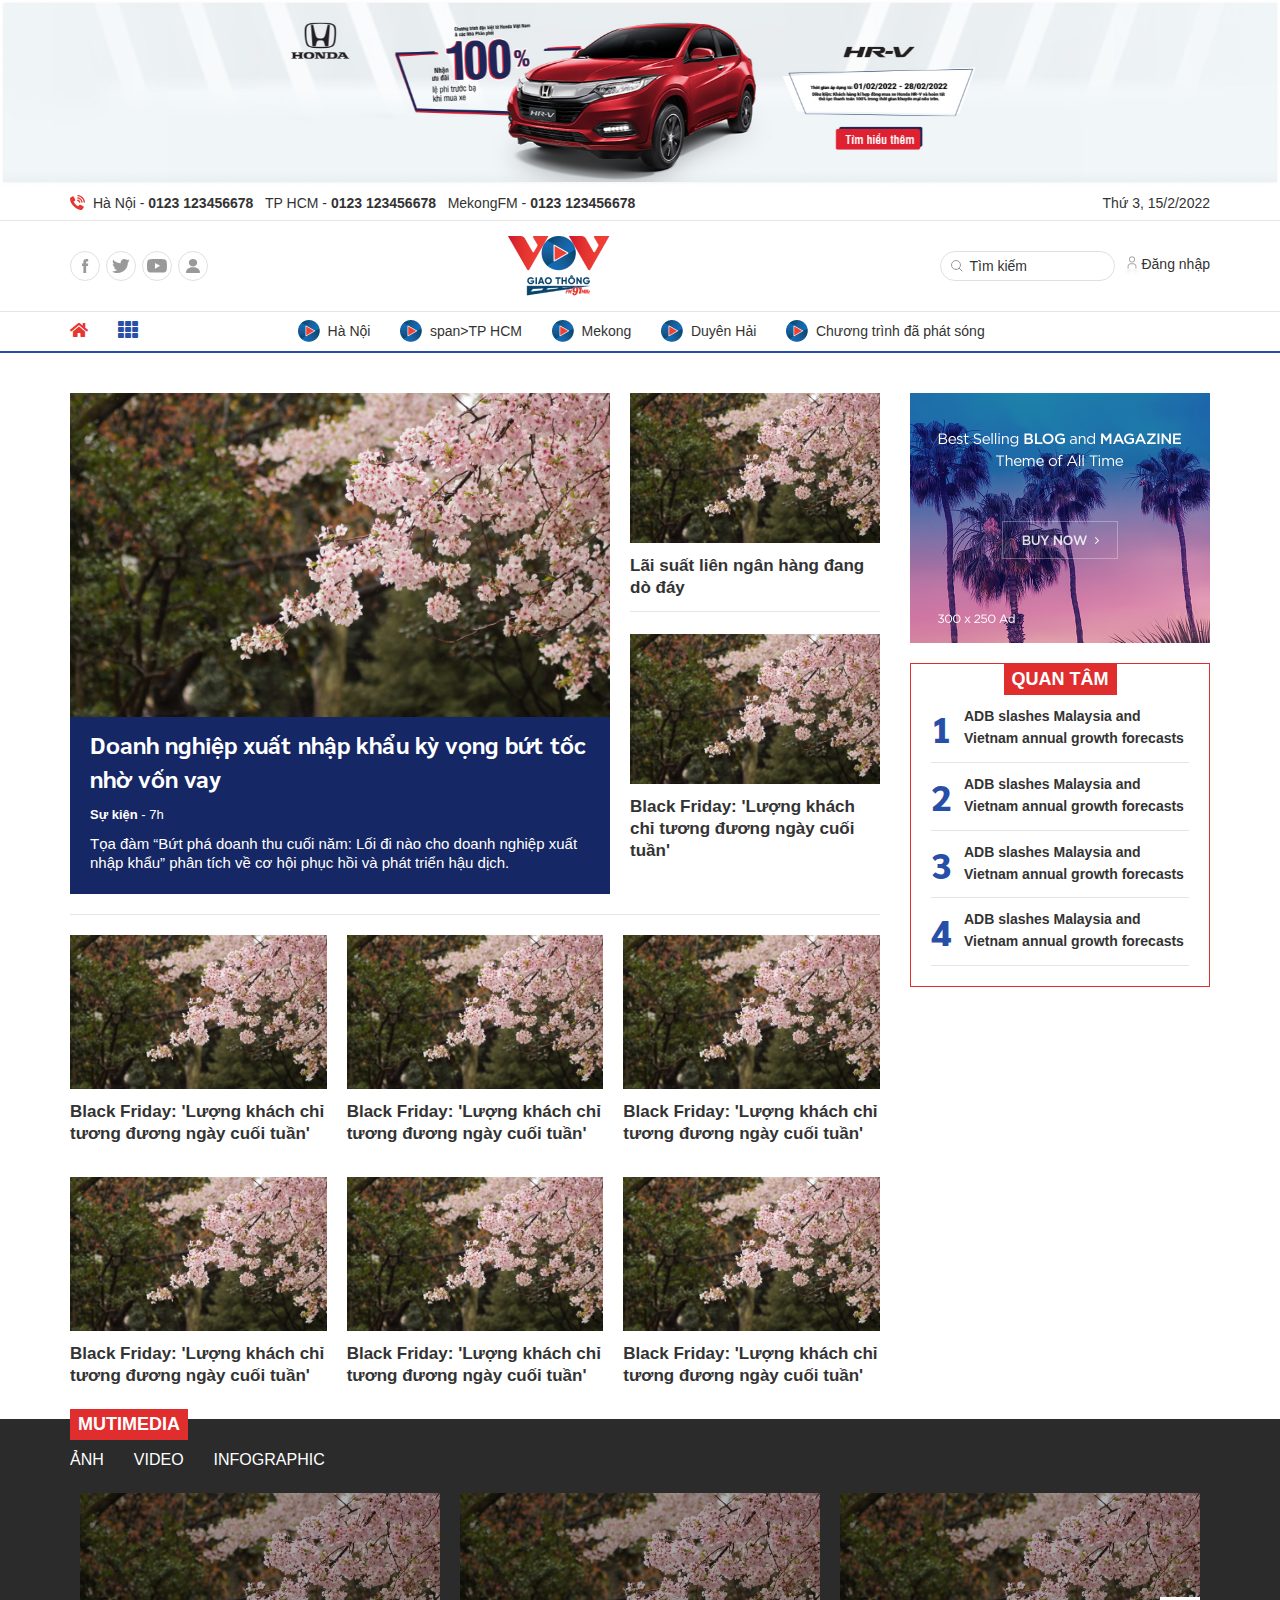
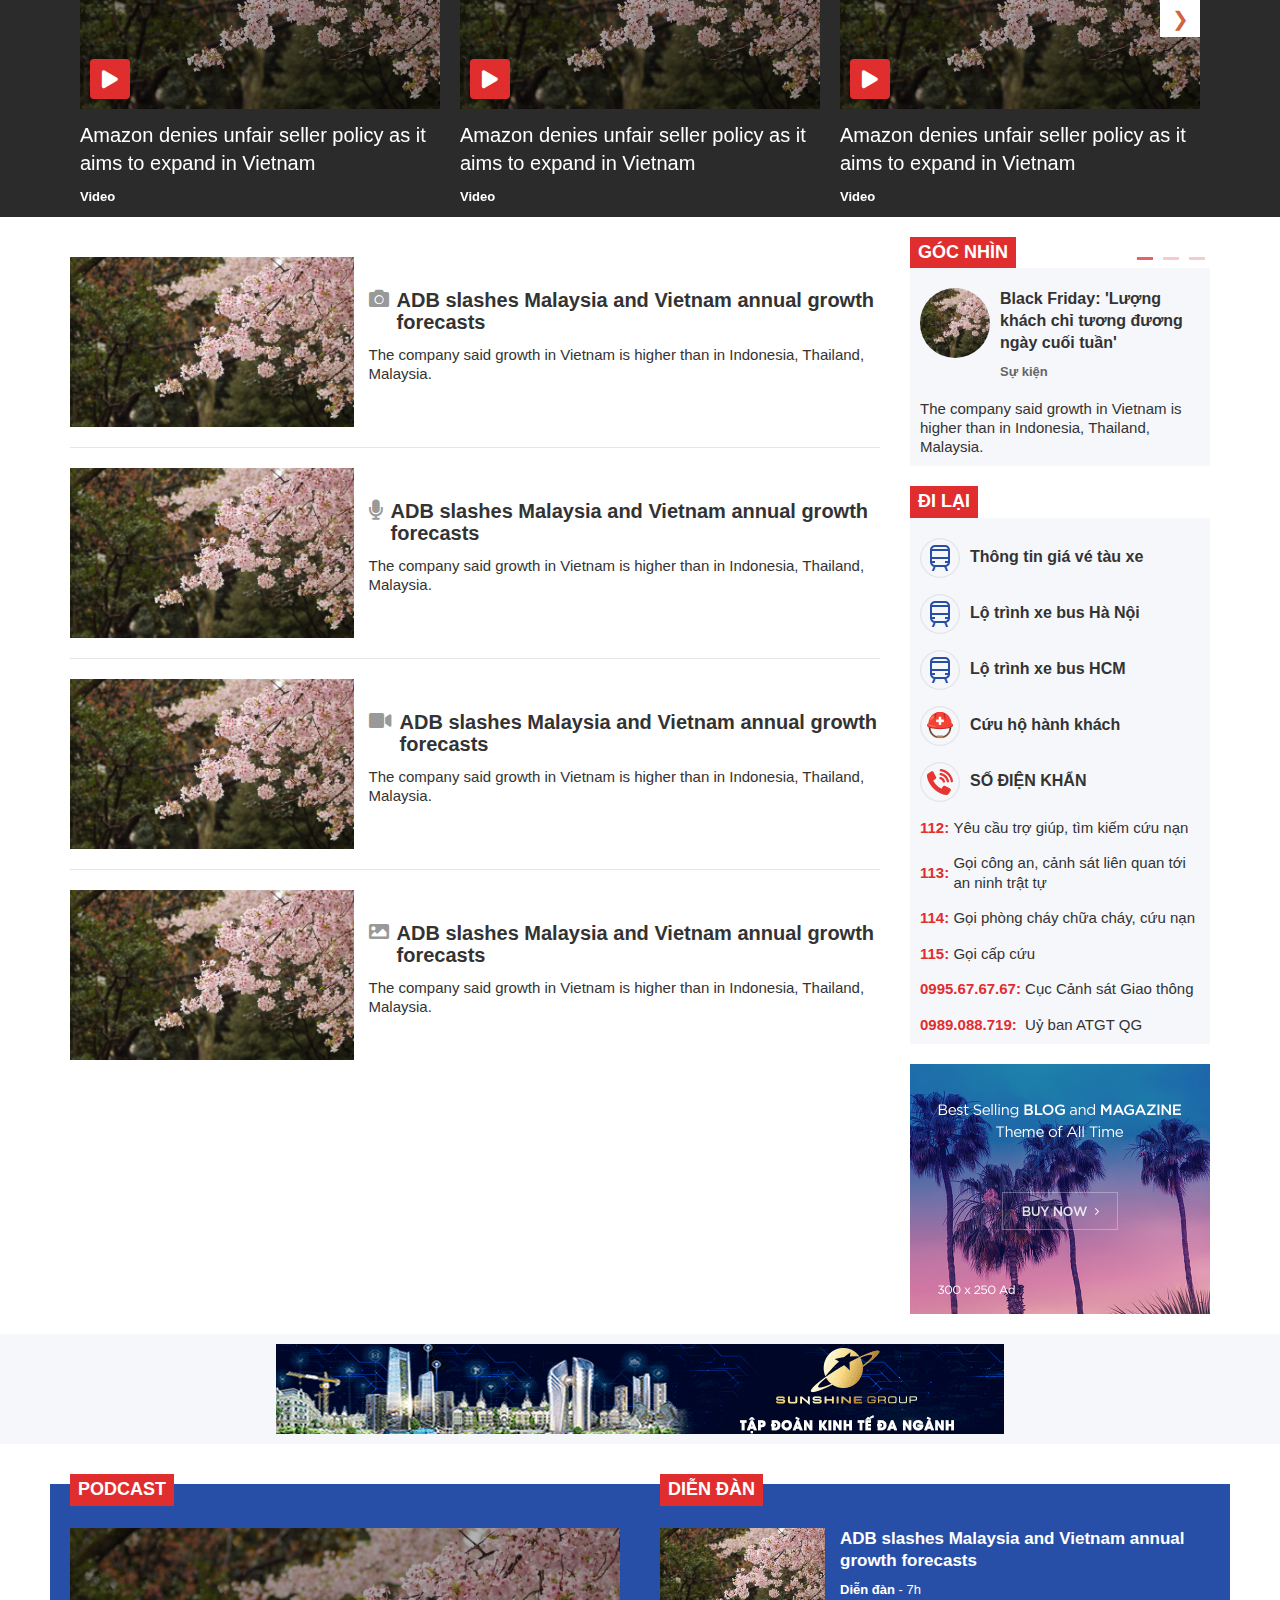
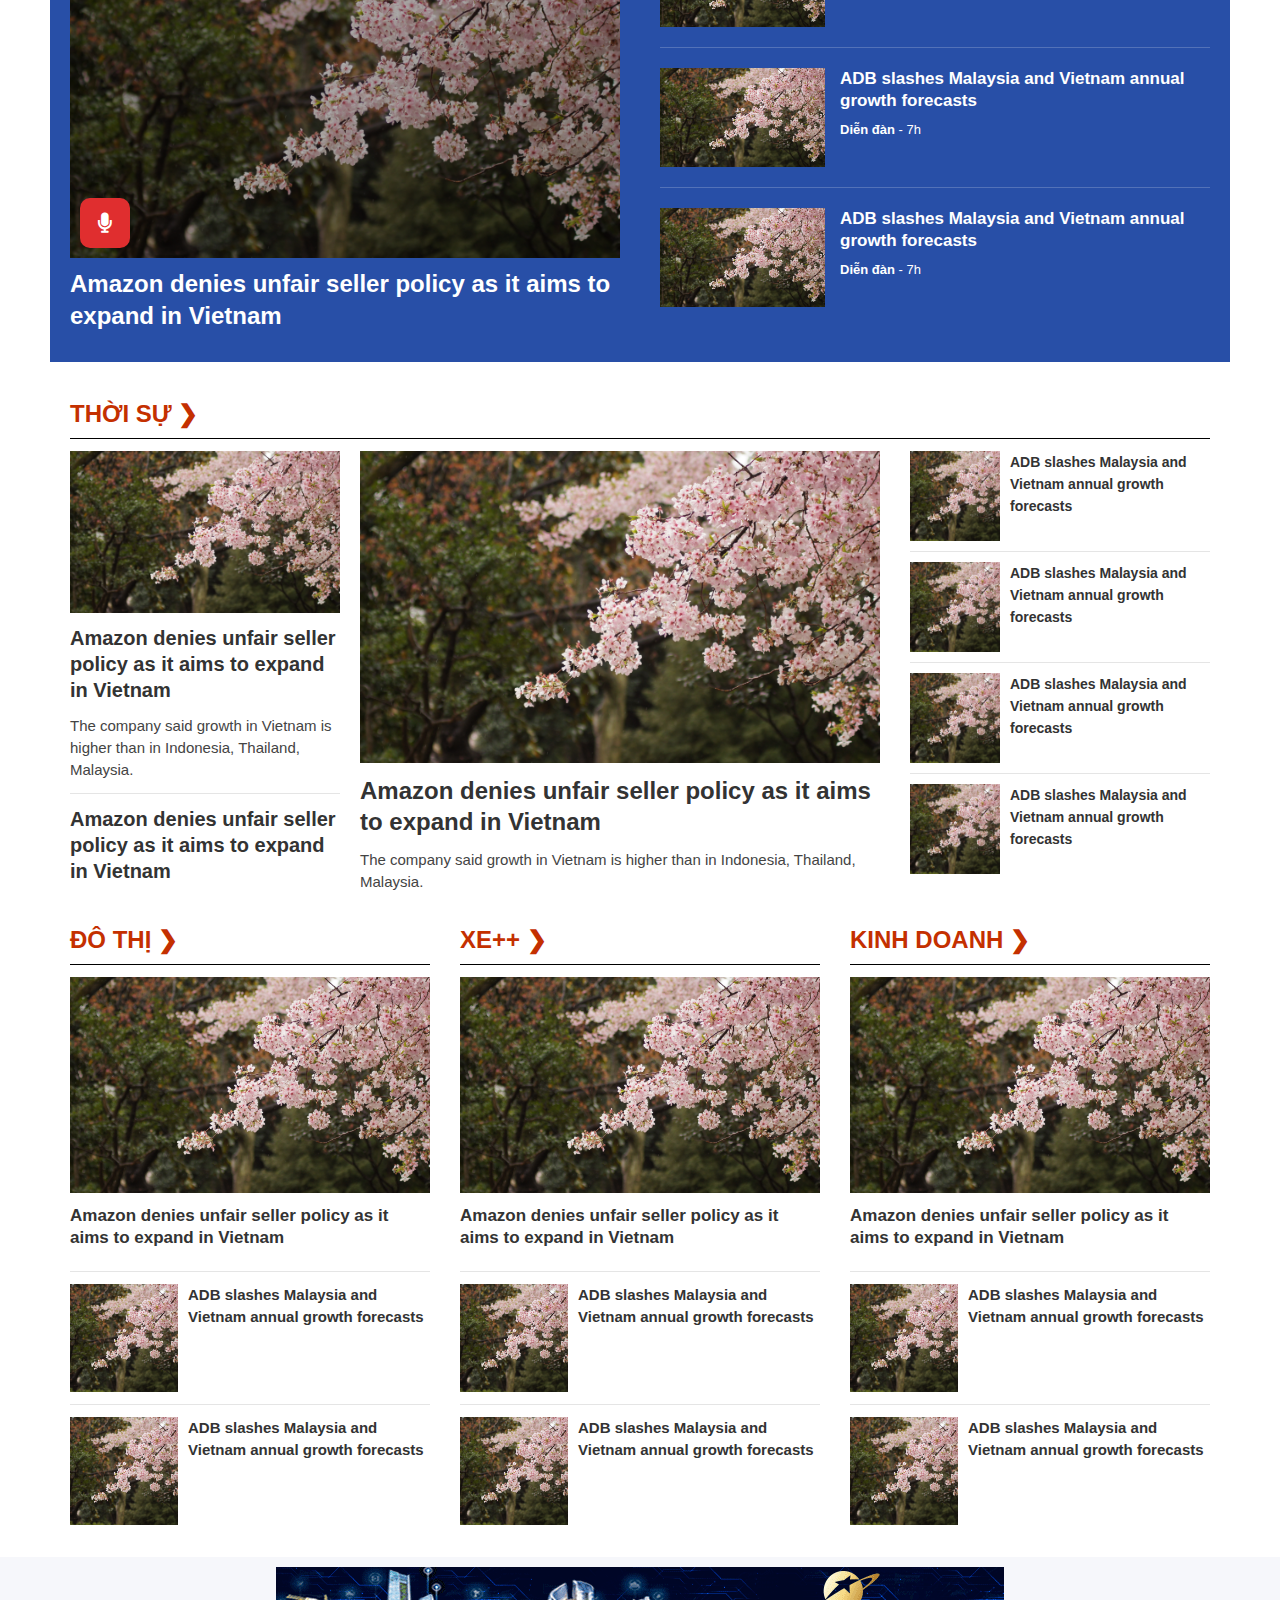
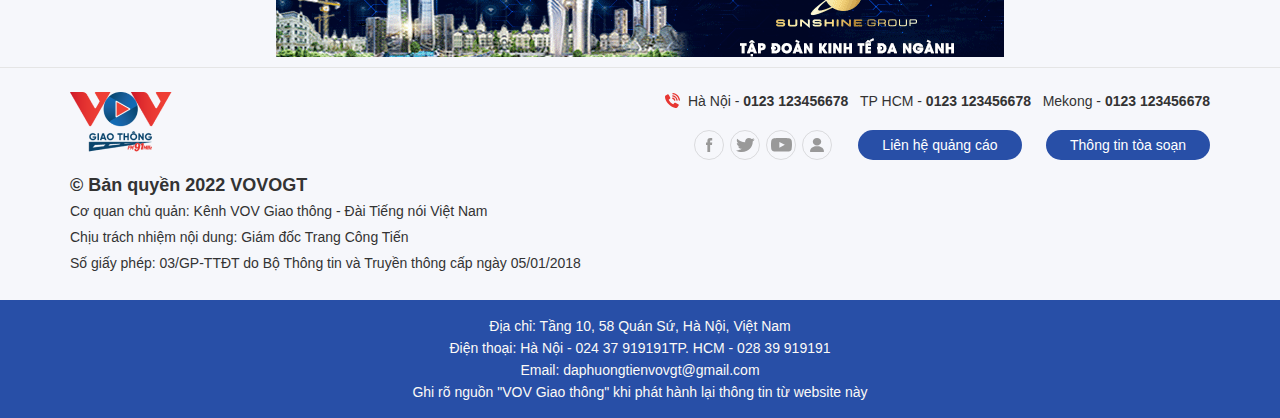
==== commit 4b7a941d: "sdsds" ====
--- a/index.html
+++ b/index.html
@@ -248,29 +248,42 @@
           </ul>
           <!-- end pc -->
           <!-- mobile -->
-          <ul class="navigation-bar-list navigation-bar-list--mb d-lg-none d-block px-12 fw-600">
-            <li class="navigation-bar-item fs-16">
-              <a href="#"><i class="fas fa-home text-red-e7"></i></a>
-            </li>
-            <li class="navigation-bar-item">
-              <a href="#" class="text-gray-33">Top News</a>
-            </li>
-            <li class="navigation-bar-item">
-              <a href="#" class="text-gray-33">Top News</a>
-            </li>
-            <li class="navigation-bar-item">
-              <a href="#" class="text-gray-33">Top News</a>
-            </li>
-            <li class="navigation-bar-item">
-              <a href="#" class="text-gray-33">Top News</a>
-            </li>
-            <li class="navigation-bar-item">
-              <a href="#" class="text-gray-33">Top News</a>
-            </li>
-            <li class="navigation-bar-item">
-              <a href="#" class="text-gray-33">Top News</a>
-            </li>
-          </ul>
+          <div class="navigation-bar-list navigation-bar-list--mb d-lg-none d-block px-12 fw-600">
+            <ul class="d-flex mb-10 justify-content-center">
+              <li class="navigation-bar-item">
+                <a href="#" class="text-gray-33 d-flex align-items-center fs-14">
+                  <img src="./images/icon_play.png" alt="" class="mr-2">
+                  <span>Hà Nội</span>
+                </a>
+              </li>
+              <li class="navigation-bar-item">
+                <a href="#" class="text-gray-33 d-flex align-items-center fs-14">
+                  <img src="./images/icon_play.png" alt="" class="mr-2">
+                  <span>TP HCM</span>
+                </a>
+              </li>
+              <li class="navigation-bar-item">
+                <a href="#" class="text-gray-33 d-flex align-items-center fs-14">
+                  <img src="./images/icon_play.png" alt="" class="mr-2">
+                  <span>Mekong</span>
+                </a>
+              </li>
+            </ul>
+            <ul class="d-flex justify-content-center">
+              <li class="navigation-bar-item">
+                <a href="#" class="text-gray-33 d-flex align-items-center fs-14">
+                  <img src="./images/icon_play.png" alt="" class="mr-2">
+                  <span>Duyên hải</span>
+                </a>
+              </li>
+              <li class="navigation-bar-item">
+                <a href="#" class="text-gray-33 d-flex align-items-center fs-14">
+                  <img src="./images/icon_play.png" alt="" class="mr-2">
+                  <span>Chương trình đã phát sóng</span>
+                </a>
+              </li>
+            </ul>
+          </div>
           <!-- end mobile -->
         </div>
       </section>
@@ -327,7 +340,6 @@
                   <h3 class="row-one-thumb__heading fs-17 fw-700">
                     <a href="#" class="text-gray-33 line-22">Lãi suất liên ngân hàng đang dò đáy</a>
                   </h3>
-                  <p class="font-secondary fs-13 text-gray-82 line-15 pt-12 d-lg-none d-block"><i class="fas fa-clock"></i> 7h</p>
                 </div>
                 <!-- end content -->
               </div>
@@ -349,7 +361,6 @@
                   <h3 class="row-one-thumb__heading fs-17 fw-700">
                     <a href="#" class="text-gray-33 line-22">Black Friday: 'Lượng khách chỉ tương đương ngày cuối tuần'</a>
                   </h3>
-                  <p class="font-secondary fs-13 text-gray-82 line-15 pt-12 d-lg-none d-block"><i class="fas fa-clock"></i> 7h</p>
                 </div>
                 <!-- end content -->
               </div>
@@ -613,10 +624,10 @@
                 <!-- end img -->
                 <!-- text -->
                 <div class="mutimedia-container__text">
-                  <h3 class="mutimedia-container__title fs-21 fw-500 py-12">
+                  <h3 class="mutimedia-container__title fs-20 fw-500 py-12">
                     <a href="#" class="line-28 text-white fix-text2">Amazon denies unfair seller policy as it aims to expand in Vietnam</a>
                   </h3>
-                  <p class="mutimedia-container__public font-secondary fs-13 text-white line-15"><span class="fw-700">Video</span></p>
+                  <p class="mutimedia-container__public font-secondary fs-13 text-white line-15 d-lg-block d-none"><span class="fw-700">Video</span></p>
                 </div>
                 <!-- end text -->
               </div>
@@ -639,10 +650,10 @@
                 <!-- end img -->
                 <!-- text -->
                 <div class="mutimedia-container__text">
-                  <h3 class="mutimedia-container__title fs-21 fw-500 py-12">
+                  <h3 class="mutimedia-container__title fs-20 fw-500 py-12">
                     <a href="#" class="line-28 text-white fix-text2">Amazon denies unfair seller policy as it aims to expand in Vietnam</a>
                   </h3>
-                  <p class="mutimedia-container__public font-secondary fs-13 text-white line-15"><span class="fw-700">Video</span></p>
+                  <p class="mutimedia-container__public font-secondary fs-13 text-white line-15 d-lg-block d-none"><span class="fw-700">Video</span></p>
                 </div>
                 <!-- end text -->
               </div>
@@ -665,10 +676,10 @@
                 <!-- end img -->
                 <!-- text -->
                 <div class="mutimedia-container__text">
-                  <h3 class="mutimedia-container__title fs-21 fw-500 py-12">
+                  <h3 class="mutimedia-container__title fs-20 fw-500 py-12">
                     <a href="#" class="line-28 text-white fix-text2">Amazon denies unfair seller policy as it aims to expand in Vietnam</a>
                   </h3>
-                  <p class="mutimedia-container__public font-secondary fs-13 text-white line-15"><span class="fw-700">Video</span></p>
+                  <p class="mutimedia-container__public font-secondary fs-13 text-white line-15 d-lg-block d-none"><span class="fw-700">Video</span></p>
                 </div>
                 <!-- end text -->
               </div>
@@ -691,10 +702,10 @@
                 <!-- end img -->
                 <!-- text -->
                 <div class="mutimedia-container__text">
-                  <h3 class="mutimedia-container__title fs-21 fw-500 py-12">
+                  <h3 class="mutimedia-container__title fs-20 fw-500 py-12">
                     <a href="#" class="line-28 text-white fix-text2">Amazon denies unfair seller policy as it aims to expand in Vietnam</a>
                   </h3>
-                  <p class="mutimedia-container__public font-secondary fs-13 text-white line-15"><span class="fw-700">Video</span></p>
+                  <p class="mutimedia-container__public font-secondary fs-13 text-white line-15 d-lg-block d-none"><span class="fw-700">Video</span></p>
                 </div>
                 <!-- end text -->
               </div>
@@ -710,7 +721,7 @@
       <section class="main-top w-1140 mb-lg-4 mt-20">
         <!-- main left -->
         <div class="main-left">
-          <div class="articles">
+          <div class="articles d-lg-block d-none">
             <!-- article -->
             <div class="article py-20 d-flex w-100">
               <!-- img -->
@@ -815,7 +826,7 @@
         </div>
         <!-- end main left -->
         <!-- main right -->
-        <div class="main-right d-lg-block d-none">
+        <div class="main-right">
           <!-- event -->
           <div class="event-block mb-20">
             <!-- header -->
@@ -843,7 +854,7 @@
                     <h3 class="event-item__heading fw-700">
                       <a href="#" class="text-gray-33 line-22">Black Friday: 'Lượng khách chỉ tương đương ngày cuối tuần'</a>
                     </h3>
-                    <p class="event-item__public font-secondary fs-13 text-gray-82 line-15 pt-10"><span class="fw-700 text-gray-66">Sự kiện</span> - 7h</p>
+                    <p class="event-item__public font-secondary fs-13 text-gray-82 line-15 pt-10"><span class="fw-700 text-gray-66">Sự kiện</span></p>
                   </div>
                   <!-- end content -->
                 </div>
@@ -865,7 +876,7 @@
                     <h3 class="event-item__heading fw-700">
                       <a href="#" class="text-gray-33 line-22">Black Friday: 'Lượng khách chỉ tương đương ngày cuối tuần'</a>
                     </h3>
-                    <p class="event-item__public font-secondary fs-13 text-gray-82 line-15 pt-10"><span class="fw-700 text-gray-66">Sự kiện</span> - 7h</p>
+                    <p class="event-item__public font-secondary fs-13 text-gray-82 line-15 pt-10"><span class="fw-700 text-gray-66">Sự kiện</span></p>
                   </div>
                   <!-- end content -->
                 </div>
@@ -887,7 +898,7 @@
                     <h3 class="event-item__heading fw-700">
                       <a href="#" class="text-gray-33 line-22">Black Friday: 'Lượng khách chỉ tương đương ngày cuối tuần'</a>
                     </h3>
-                    <p class="event-item__public font-secondary fs-13 text-gray-82 line-15 pt-10"><span class="fw-700 text-gray-66">Sự kiện</span> - 7h</p>
+                    <p class="event-item__public font-secondary fs-13 text-gray-82 line-15 pt-10"><span class="fw-700 text-gray-66">Sự kiện</span></p>
                   </div>
                   <!-- end content -->
                 </div>
@@ -899,7 +910,7 @@
           <!-- end event -->
           
           <!-- go to -->
-          <div class="go-to my-20">
+          <div class="go-to my-20 d-lg-block d-none">
             <!-- header -->
             <div class="main-heading-block fs-18 text-uppercase fw-700 d-inline-flex align-items-center         bg-red-e0 px-2 py-1">
               <h2 class="main-heading-block__title">
@@ -981,7 +992,69 @@
             <!-- end content -->
           </div>
           <!-- end go to -->
-
+          <!-- care block mb -->
+          <div class="care mx-15 my-20 d-lg-none d-block">
+            <div class="most-read mb-20">
+              <!-- header -->
+              <div class="text-center">
+                <div class="main-heading-block fs-18 text-uppercase fw-700 d-inline-flex align-items-center         bg-red-e0 px-2 py-1">
+                  <h2 class="main-heading-block__title">
+                    <a href="#" class="text-white">Quan tâm</a>
+                  </h2>
+                </div>
+              </div>
+              <!-- end header -->
+              <!-- list -->
+              <ul class="most-read__list px-20">
+                <!-- item -->
+                <li class="most-read__item py-10">
+                  <p class="most-read__number font-primary fs-36 text-blue-28 fw-800">1</p>
+                  <div class="most-read__text ml-12">
+                    <h3 class="most-read__heading fs-14 fw-700">
+                      <a href="#" class="text-gray-33 line-22">ADB slashes Malaysia and Vietnam annual growth forecasts</a>
+                    </h3>
+                    
+                  </div>
+                </li>
+                <!-- end item -->
+                <!-- item -->
+                <li class="most-read__item py-10">
+                  <p class="most-read__number font-primary fs-36 text-blue-28 fw-800">2</p>
+                  <div class="most-read__text ml-12">
+                    <h3 class="most-read__heading fs-14 fw-700">
+                      <a href="#" class="text-gray-33 line-22">ADB slashes Malaysia and Vietnam annual growth forecasts</a>
+                    </h3>
+                    
+                  </div>
+                </li>
+                <!-- end item -->
+                <!-- item -->
+                <li class="most-read__item py-10">
+                  <p class="most-read__number font-primary fs-36 text-blue-28 fw-800">3</p>
+                  <div class="most-read__text ml-12">
+                    <h3 class="most-read__heading fs-14 fw-700">
+                      <a href="#" class="text-gray-33 line-22">ADB slashes Malaysia and Vietnam annual growth forecasts</a>
+                    </h3>
+                    
+                  </div>
+                </li>
+                <!-- end item -->
+                <!-- item -->
+                <li class="most-read__item py-10">
+                  <p class="most-read__number font-primary fs-36 text-blue-28 fw-800">4</p>
+                  <div class="most-read__text ml-12">
+                    <h3 class="most-read__heading fs-14 fw-700">
+                      <a href="#" class="text-gray-33 line-22">ADB slashes Malaysia and Vietnam annual growth forecasts</a>
+                    </h3>
+                    
+                  </div>
+                </li>
+                <!-- end item -->
+              </ul>
+              <!-- end list -->
+            </div>
+          </div>
+          <!-- end care block mb -->
           <!-- banner right -->
           <div class="banner-right d-lg-block d-none mb-20">
             <img src="./images/newspaper-rec300@2x.jpg" alt="">
@@ -1555,18 +1628,18 @@
         <!-- left -->
         <div class="footer-top__left">
           <!-- logo -->
-          <div class="footer-logo">
+          <div class="footer-logo mb-20">
             <a href="#" class="">
-              <img src="./images/logo.png" alt="" class="nav-header__logo">
+              <img src="./images/logo.png" alt="" class="nav-header__logo nav-header__logo--footer">
             </a>
           </div>
           <!-- end logo -->
           <!-- text -->
           <div class="footer-top__left-text text-gray-33 fs-14 font-secondary d-lg-block d-none">
-            <p class="line-26"><span class="fw-700">© Bản quyền 2022 Tình Thương & Cuộc Sống</span></p>
-            <p class="line-26">Cơ quan báo chí của Hội Cứu trợ trẻ em tàn tật Việt Nam</p>
-            <p class="line-26">Chịu trách nhiệm nội dung: Tổng Biên tập Vũ Chương</p>
-            <p class="line-26">Số giấy phép: 01/GP-TTĐT do Bộ Thông tin và Truyền thông cấp ngày 01/01/2022</p>
+            <p class="line-26 fs-18"><span class="fw-700">© Bản quyền 2022 VOVOGT</span></p>
+            <p class="line-26">Cơ quan chủ quản: Kênh VOV Giao thông - Đài Tiếng nói Việt Nam</p>
+            <p class="line-26"> Chịu trách nhiệm nội dung: Giám đốc Trang Công Tiến</p>
+            <p class="line-26"> Số giấy phép: 03/GP-TTĐT do Bộ Thông tin và Truyền thông cấp ngày 05/01/2018</p>
           </div>
           <!-- end text -->
         </div>
@@ -1574,18 +1647,20 @@
         <!-- right -->
         <div class="footer-top__right font-secondary">
           <!-- phone pc-->
-          <div class="top-header__phone d-lg-flex align-items-center justify-content-end d-none">
+          <div class="top-header__phone fs-14 d-lg-flex align-items-center justify-content-end d-none">
             <img src="./images/phone1.svg" alt="" class="mr-2">
             <span>Hà Nội - <span class="fw-700">0123 123456678</span></span>&nbsp;&nbsp;&nbsp;
-            <span>TP HCM - <span class="fw-700">0123 123456678</span></span>
+            <span>TP HCM - <span class="fw-700">0123 123456678</span></span>&nbsp;&nbsp;&nbsp;
+            <span>Mekong - <span class="fw-700">0123 123456678</span></span>
           </div>
           <!-- end phone pc-->
           <!-- phone mb-->
-          <div class="top-header__phone d-lg-none align-items-center justify-content-center d-flex mt-2">
-            <img src="./images/phone1.svg" alt="" class="mr-3">
+          <div class="top-header__phone fs-14 d-lg-none align-items-center justify-content-center d-flex mt-2">
+            <img src="./images/phone1.svg" alt="" class="mr-15">
             <div>
               <span>Hà Nội - <span class="fw-700 d-inline-flex mb-2">0123 123456678</span></span><br>
-              <span>TP HCM - <span class="fw-700">0123 123456678</span></span>
+              <span>TP HCM - <span class="fw-700 d-inline-flex mb-2">0123 123456678</span></span><br>
+              <span>Mekong - <span class="fw-700">0123 123456678</span></span>
             </div>
           </div>
           <!-- end phone mb-->
@@ -1622,10 +1697,10 @@
           </div>
           <!-- text -->
           <div class="footer-top__left-text text-gray-33 fs-14 font-secondary d-lg-none d-block">
-            <p class="line-26"><span class="fw-700">© Bản quyền 2022 Tình Thương & Cuộc Sống</span></p>
-            <p class="line-26">Cơ quan báo chí của Hội Cứu trợ trẻ em tàn tật Việt Nam</p>
-            <p class="line-26">Chịu trách nhiệm nội dung: Tổng Biên tập Vũ Chương</p>
-            <p class="line-26">Số giấy phép: 01/GP-TTĐT do Bộ Thông tin và Truyền thông cấp ngày 01/01/2022</p>
+            <p class="line-26"><span class="fw-700">© Bản quyền 2022 VOVGT</span></p>
+            <p class="line-26">Cơ quan chủ quản: Kênh VOV Giao thông - Đài Tiếng nói Việt Nam</p>
+            <p class="line-26"> Chịu trách nhiệm nội dung: Giám đốc Trang Công Tiến</p>
+            <p class="line-26"> Số giấy phép: 03/GP-TTĐT do Bộ Thông tin và Truyền thông cấp ngày 05/01/2018</p>
           </div>
           <!-- end text -->
         </div>
@@ -1633,11 +1708,12 @@
       </section>
       <!-- end footer top -->
       <!-- footer bootom -->
-      <section class="footer-bottom bg-blue-28 py-3">
-        <div class="w-1140 text-lg-center text-gray-fc fs-14 font-secondary p-lg-0 px-15">
-          <p class="line-22">Địa chỉ: Hà Nội, Việt Nam  </p>
-          <p class="line-22">Email: tinhthuongcuocsong@gmail.com</p>
-          <p class="line-22">Ghi rõ nguồn "Tình thương & Cuộc sống" khi phát hành lại thông tin từ website này</p>
+      <section class="footer-bottom bg-blue-28 py-15">
+        <div class="w-1140 text-lg-center text-gray-fc fs-14 font-secondary p-lg-0 px-15 text-left">
+          <p class="line-22">Địa chỉ: Tầng 10, 58 Quán Sứ, Hà Nội, Việt Nam</p>
+          <p class="line-22">Điện thoại: Hà Nội - 024 37 919191TP. HCM - 028 39 919191</p>
+          <p class="line-22">Email: daphuongtienvovgt@gmail.com</p>
+          <p class="line-22">Ghi rõ nguồn "VOV Giao thông" khi phát hành lại thông tin từ website này</p>
         </div>
       </section>
       <!-- end footer bootom -->
--- a/css/style.css
+++ b/css/style.css
@@ -994,20 +994,20 @@
 }
 
 /*=================================================================*/
+.text-center {
+  text-align: center;
+}
+
+.text-left {
+  text-align: left;
+}
+
+.text-right {
+  text-align: right;
+}
+
 .text-lg-center {
   text-align: center;
-}
-
-.text-center {
-  text-align: center;
-}
-
-.text-left {
-  text-align: left;
-}
-
-.text-right {
-  text-align: right;
 }
 
 /*=================================================================*/
@@ -1785,6 +1785,14 @@
   padding-top: 0;
 }
 
+.push-minus {
+  transform: translateY(16px);
+  -webkit-transform: translateY(16px);
+  -moz-transform: translateY(16px);
+  -ms-transform: translateY(16px);
+  -o-transform: translateY(16px);
+}
+
 .categories-navbar {
   display: flex;
   align-items: center;
@@ -1869,6 +1877,11 @@
   background: #284FA7;
 }
 
+.cate-row-two {
+  border-top: 1px solid #e5e5e5;
+  padding-top: 1.25rem;
+}
+
 .detail-box {
   display: flex;
 }
@@ -2012,6 +2025,11 @@
   -moz-transform: translateY(-50%);
   -ms-transform: translateY(-50%);
   -o-transform: translateY(-50%);
+}
+
+.detail-left .main-left-row-two {
+  padding-top: 0;
+  border-top: none;
 }
 
 #back-top {
--- a/css/responsive.css
+++ b/css/responsive.css
@@ -10,6 +10,10 @@
 
   .d-flex {
     display: flex;
+  }
+
+  .text-left {
+    text-align: left;
   }
 
   #main {
@@ -42,7 +46,7 @@
   }
 
   .navigation-bar-item + .navigation-bar-item {
-    margin-left: 0;
+    margin-left: 1.25rem;
   }
 
   .nav-header__logo {
@@ -51,6 +55,11 @@
     margin: auto;
   }
 
+  .nav-header__logo--footer {
+    height: 100px;
+    max-height: 100px;
+  }
+
   .nav-header__left {
     display: flex;
     align-items: center;
@@ -71,10 +80,6 @@
 
   .navigation-bar {
     padding: 0.75rem 0;
-  }
-
-  .navigation-bar-list--mb {
-    max-width: 600px;
   }
 
   .navigation-bar-list--mb .slick-slide + .slick-slide {
@@ -144,7 +149,6 @@
 .main-one--right,
 .main-one--left,
 .articles,
-.mutimedia-container--large__text,
 .most-view-container,
 .main-three--small,
 .footer-top__left-text {
@@ -215,15 +219,6 @@
     padding: 0;
   }
 
-  .mutimedia-cate {
-    transform: translate(15px, -10px);
-    -webkit-transform: translate(15px, -10px);
-    -moz-transform: translate(15px, -10px);
-    -ms-transform: translate(15px, -10px);
-    -o-transform: translate(15px, -10px);
-    display: inline-block;
-  }
-
   .mutimedia-header {
     padding: 0 0.9375rem;
     flex-wrap: nowrap;
@@ -285,6 +280,160 @@
     width: 35%;
   }
 
+  .mutimedia-container--large__title {
+    font-size: 1.25rem;
+  }
+
+  .podcast {
+    padding: 0 0.9375rem;
+  }
+
+  .podcast--right__heading {
+    font-size: 0.9375rem;
+  }
+
+  /*============================================================================*/
+  .main-top,
+.main-left-row-one,
+.main-left-row-two,
+.podcast,
+.travel-life__left--item:nth-child(2) .top-new__large--img {
+    display: block;
+  }
+
+  .main-left-row-two {
+    border-top: none;
+    padding: 0 0.9375rem 1.5rem 0.9375rem;
+  }
+
+  .main-top {
+    margin-top: 0;
+  }
+
+  .main-left-row-one {
+    padding-bottom: 0;
+  }
+
+  .row-one-small {
+    display: grid;
+    grid-template-columns: 1fr 1fr;
+    grid-gap: 10px;
+    padding: 1.25rem 0.9375rem;
+  }
+
+  .row-one-thumb {
+    padding-top: 0;
+  }
+
+  .row-one-thumb .row-one-thumb__content {
+    border-bottom: none;
+  }
+
+  .main-left-row-three-thumb.small {
+    display: flex;
+    width: 100%;
+    padding: 0.9375rem 0;
+    border-top: 1px solid #e5e5e5;
+  }
+
+  .main-left-row-three-thumb__img {
+    width: 35%;
+    flex-shrink: 0;
+  }
+
+  .main-left-row-three-thumb__content {
+    padding: 0 0 0 0.75rem;
+  }
+
+  .main-left-row-three-thumb__heading {
+    font-size: 0.9375rem;
+  }
+
+  .event-block {
+    margin-top: 1.875rem;
+    padding: 0 0.9375rem;
+  }
+
+  .podcast__icon {
+    width: 40px;
+    height: 40px;
+    font-size: 19px;
+  }
+
+  .travel-life__content {
+    grid-template-columns: 1fr;
+  }
+
+  .travel-life__center {
+    order: 1;
+    padding: 0;
+  }
+
+  .travel-life__left {
+    order: 2;
+  }
+
+  .travel-life__right {
+    order: 3;
+    display: none;
+  }
+
+  .news .header-block {
+    margin: 0 0.9375rem;
+  }
+
+  .main-three__item .header-block {
+    margin-left: 0.9375rem;
+    margin-right: 0.9375rem;
+  }
+
+  .top-new__large--des {
+    display: none;
+  }
+
+  .top-new__large--title,
+.travel-life__left {
+    padding-left: 0.9375rem;
+    padding-right: 0.9375rem;
+  }
+
+  .top-new__large--title {
+    font-size: 1.25rem;
+  }
+
+  .travel-life__left--item {
+    display: flex;
+    width: 100%;
+    padding: 0.75rem 0;
+  }
+
+  .travel-life__left--item .top-new__large--img {
+    width: 35%;
+    flex-shrink: 0;
+  }
+
+  .travel-life__left--item .top-new__large--title {
+    flex: 1;
+    font-size: 0.9375rem;
+    padding: 0 0 0 0.75rem;
+  }
+
+  .podcast--right__content {
+    padding-left: 0.75rem;
+  }
+
+  .main-three--small__heading {
+    padding-left: 0.75rem;
+  }
+
+  .podcast--right__img {
+    width: 35%;
+  }
+
+  .nav-header__right {
+    justify-content: center;
+  }
+
   /*============================================================================     cate*/
   .cate-one {
     display: block;
@@ -339,6 +488,19 @@
     line-height: 0;
   }
 
+  .cate-row-two {
+    border-top: none;
+    padding-top: 0;
+  }
+
+  .cate-left-row-two {
+    padding-bottom: 0;
+  }
+
+  .cate-row-two .article:first-child {
+    border-top: 1px solid #e5e5e5;
+  }
+
   .detail-content {
     padding: 1.25rem 0.9375rem 1rem;
   }
@@ -349,6 +511,30 @@
     flex-wrap: nowrap;
     white-space: nowrap;
   }
+
+  .detail-icon-share-line {
+    padding-left: 0.9375rem;
+    padding-right: 0.9375rem;
+  }
+
+  .related-news-detail .header-block,
+.care-detail .header-block {
+    margin: 0 0.9375rem;
+  }
+
+  .related-news-detail-content {
+    display: grid;
+    grid-template-columns: 1fr 1fr;
+    grid-gap: 1.875rem 0.625rem;
+  }
+
+  .related-news-detail-content .row-two-item__heading {
+    font-size: 1rem;
+  }
+
+  .care-detail {
+    padding-top: 0;
+  }
 }
 
 /*# sourceMappingURL=responsive.css.map */
